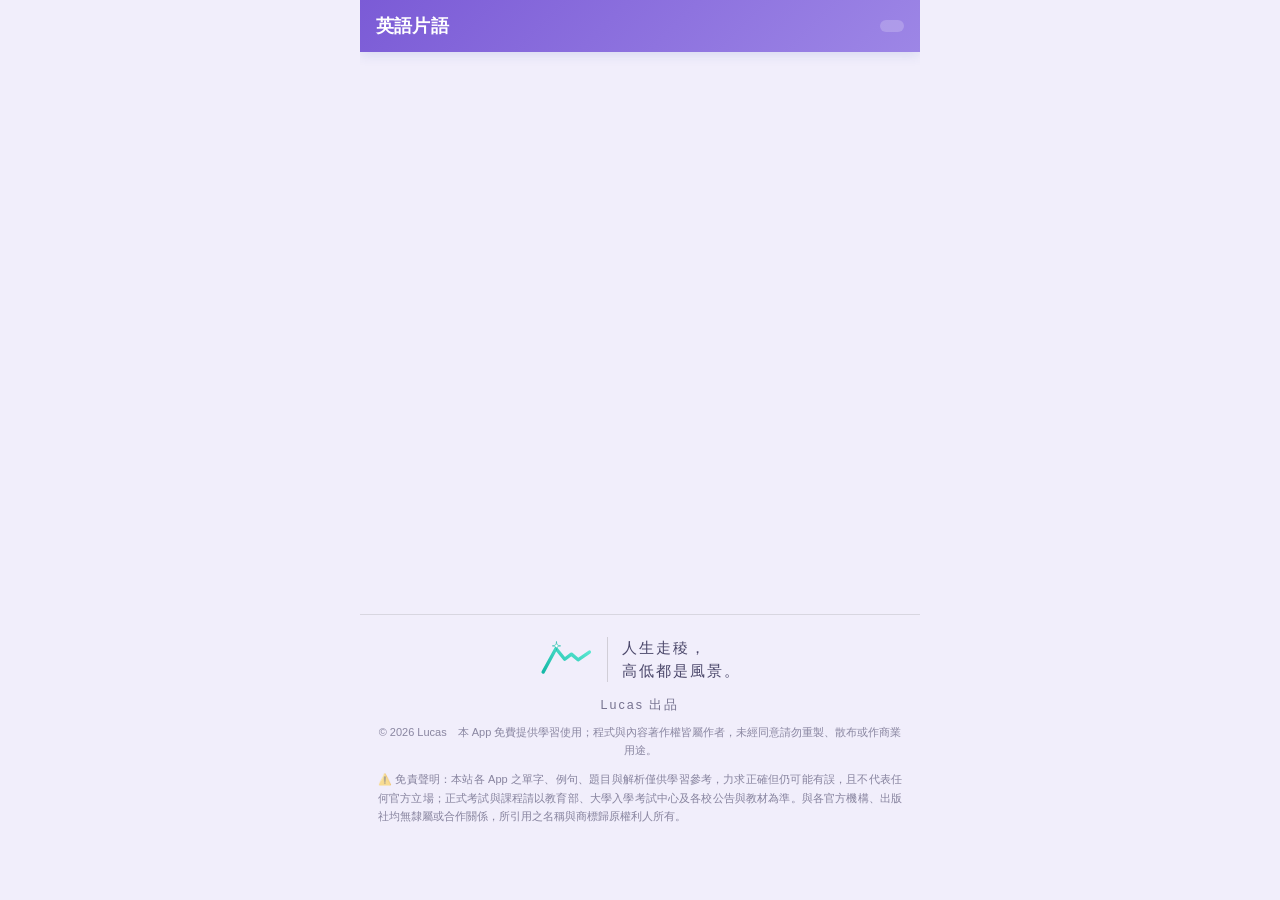
==== app/app.template.html @ 6952dbbd "style: 稜線 logo 重繪為實際版(左高峰+峰頂星芒+右側山稜) Co-Authored-By: Claude Opus 4.8 (1M context) <noreply@anthropic" ====
<!DOCTYPE html>
<html lang="zh-Hant">
<head>
<meta charset="utf-8">
<meta name="viewport" content="width=device-width, initial-scale=1, viewport-fit=cover">
<meta name="theme-color" content="#7b5bd6">
<title>英語片語</title>
<link rel="manifest" href="manifest.json">
<!-- iOS (Safari) 加到主畫面 -->
<meta name="apple-mobile-web-app-capable" content="yes">
<meta name="mobile-web-app-capable" content="yes">
<meta name="apple-mobile-web-app-status-bar-style" content="default">
<meta name="apple-mobile-web-app-title" content="英語片語">
<link rel="apple-touch-icon" href="icon-180.png">
<link rel="icon" type="image/png" sizes="192x192" href="icon-192.png">
<link rel="icon" type="image/png" sizes="512x512" href="icon-512.png">
<style>
:root{--blue:#7b5bd6;--blue2:#a48ee6;--grad:linear-gradient(135deg,#7b5bd6,#9d86e6);--ok:#18a05a;--bad:#e2574c;--warn:#f5a623;--bg:#f1eefb;--card:#fff;--ink:#26224a;--soft:#efeafb;--muted:#6f6a86;--line:#ece8f8;--sh:0 10px 30px rgba(40,64,140,.08),0 2px 6px rgba(40,64,140,.04);--sh2:0 6px 18px rgba(40,64,140,.06),0 1px 2px rgba(40,64,140,.04);--r:22px}
*{box-sizing:border-box;-webkit-tap-highlight-color:transparent}
:focus-visible{outline:3px solid #ffae33;outline-offset:2px;border-radius:8px}
body.big{zoom:1.18}
body{margin:0;font-family:"PingFang TC","Microsoft JhengHei",system-ui,-apple-system,sans-serif;background:var(--bg);color:var(--ink);-webkit-font-smoothing:antialiased}
#app{max-width:560px;margin:0 auto;min-height:100vh;min-height:100dvh;display:flex;flex-direction:column;background:var(--bg);overflow-x:hidden}
.nm,.un,.us,.stem,.opt,.flash .w,.passage,.mt{overflow-wrap:anywhere}
.topbar{display:flex;align-items:center;gap:10px;padding:14px 16px;padding-top:calc(14px + env(safe-area-inset-top));background:var(--grad);color:#fff;position:sticky;top:0;z-index:5;box-shadow:0 2px 12px rgba(60,90,180,.16)}
.topbar h1{font-size:18px;margin:0;flex:1;font-weight:800;letter-spacing:.2px}
.topbar .backbtn{background:rgba(255,255,255,.22);color:#fff;border:0;border-radius:11px;min-width:40px;height:34px;font-size:20px;font-weight:800;cursor:pointer;margin-right:8px}
.topbar .who{font-size:13px;font-weight:600;background:rgba(255,255,255,.2);padding:6px 12px;border-radius:20px;cursor:pointer}
.wrap{flex:1;padding:16px;overflow:auto}
body.hasnav .wrap{padding-bottom:calc(80px + env(safe-area-inset-bottom))}
.botnav{position:fixed;bottom:0;left:50%;transform:translateX(-50%);max-width:560px;width:100%;display:none;background:rgba(255,255,255,.94);backdrop-filter:blur(10px);border-top:1px solid var(--line);z-index:12;box-shadow:0 -4px 18px rgba(60,90,160,.07);padding-bottom:env(safe-area-inset-bottom)}
body.hasnav .botnav{display:flex}
.botnav button{position:relative;flex:1;border:0;background:none;padding:9px 0 10px;color:var(--muted);display:flex;flex-direction:column;align-items:center;gap:3px;cursor:pointer;transition:color .15s}
.botnav button i{font-size:22px;font-style:normal;line-height:1;transition:transform .15s}
.botnav button span{font-size:11px;font-weight:700}
.botnav button.on{color:var(--blue)}
.botnav button.on i{transform:translateY(-1px) scale(1.12)}
.botnav button.on::before{content:"";position:absolute;top:0;width:26px;height:3px;border-radius:0 0 4px 4px;background:var(--grad)}
.ring{width:76px;height:76px;border-radius:50%;background:conic-gradient(var(--rc,var(--blue)) calc(var(--p,0)*3.6deg), #e4ebfa 0);display:flex;align-items:center;justify-content:center;margin:0 auto;box-shadow:inset 0 0 0 1px rgba(0,0,0,.02)}
.ring>span{width:58px;height:58px;background:#fff;border-radius:50%;display:flex;flex-direction:column;align-items:center;justify-content:center;font-size:16px;font-weight:800;color:var(--ink)}
.ring>span small{font-size:9px;font-weight:600;color:var(--muted)}
.skill{background:var(--card);border-radius:var(--r);padding:16px 8px;min-height:158px;display:flex;flex-direction:column;align-items:center;justify-content:center;text-align:center;cursor:pointer;border:1px solid rgba(233,238,251,.7);box-shadow:var(--sh2);transition:transform .14s,box-shadow .14s}
.skill:active{transform:scale(.97)}
.skill .t{font-weight:800;margin-top:11px;font-size:14px}
.skill .s{font-size:11px;color:var(--muted);margin-top:3px}
.mrow{display:flex;align-items:center;gap:13px;padding:14px;background:#fff;border:1px solid var(--line);border-radius:18px;margin:10px 0;cursor:pointer;box-shadow:var(--sh2);transition:transform .12s}
.mrow:active{transform:scale(.99)}
.mrow .mi{width:44px;height:44px;border-radius:13px;display:flex;align-items:center;justify-content:center;font-size:22px;background:var(--soft)}
.mrow .mt{flex:1}.mrow .mt b{font-weight:800}.mrow .mt div{font-size:12px;color:var(--muted);margin-top:2px}
.unitcard{display:flex;align-items:center;gap:11px;padding:12px 14px;background:#fff;border:1px solid var(--line);border-radius:16px;margin:8px 0;cursor:pointer;box-shadow:var(--sh2);transition:transform .12s}
.unitcard:active{transform:scale(.99)}
.unitcard .ub{flex:1;min-width:0}.unitcard .un{font-weight:700;font-size:15px}.unitcard .us{font-size:12px;color:var(--muted);margin-top:3px}
.unitcard .ub .bar{margin:6px 0 0!important;height:7px}
.unitcard .mi{width:38px;height:38px;display:flex;align-items:center;justify-content:center;font-size:21px;flex:0 0 auto}
.unitcard>div:last-child:not(.ub):not(.mi):not(.dot),.mrow>div:last-child:not(.mt):not(.mi),.row>div:last-child:not(.nm){color:#c3cddd;font-size:13px;font-weight:800;flex:0 0 auto}
.dot{width:11px;height:11px;border-radius:50%;flex:0 0 auto;box-shadow:0 0 0 3px rgba(0,0,0,.03)}
.dot.new{background:#cdd6e6}.dot.ing{background:var(--blue)}.dot.done{background:var(--ok)}
.btn{display:block;width:100%;border:0;border-radius:16px;padding:16px;font-size:17px;font-weight:800;cursor:pointer;background:var(--grad);color:#fff;margin:10px 0;box-shadow:0 6px 16px rgba(79,110,247,.28);transition:transform .12s,box-shadow .12s}
.btn:active{transform:translateY(1px) scale(.99);box-shadow:0 3px 10px rgba(79,110,247,.24)}
.btn.sec{background:var(--soft);color:var(--blue);box-shadow:none}
.btn.ghost{background:#fff;color:var(--ink);border:1px solid #dde5f5;box-shadow:none}
.install-btn{display:flex;align-items:center;gap:8px;width:100%;border:0;border-radius:15px;padding:14px 16px;font-size:15px;font-weight:800;cursor:pointer;background:#eafaf1;color:#128049;margin:0 0 12px;box-shadow:var(--sh2)}
.install-btn.sec{background:var(--soft);color:var(--blue)}
.install-tip{background:#fff7e6;border:1px solid #ffe0a3;border-radius:15px;padding:14px;font-size:14px;line-height:1.9;margin:0 0 12px}
.install-tip .install-x{display:inline-block;margin-top:8px;color:var(--blue);font-weight:800;cursor:pointer}
.btn[disabled]{opacity:.5;box-shadow:none}
.grid{display:grid;grid-template-columns:1fr 1fr;gap:12px}
.tile{background:var(--card);border-radius:var(--r);padding:18px;min-height:158px;display:flex;flex-direction:column;align-items:center;justify-content:center;text-align:center;cursor:pointer;border:1px solid rgba(233,238,251,.7);box-shadow:var(--sh2);transition:transform .14s}
.tile:active{transform:scale(.98)}
.tile .ico{font-size:34px}.tile .t{font-weight:800;margin-top:10px}.tile .s{font-size:12px;color:var(--muted);margin-top:4px}
.card{background:var(--card);border-radius:var(--r);padding:17px;margin:12px 0;border:1px solid rgba(233,238,251,.7);box-shadow:var(--sh)}
.h2{font-size:16px;font-weight:800;margin:16px 2px 10px}
.passage{background:var(--soft);border-radius:14px;padding:14px;font-size:15px;line-height:1.8;white-space:pre-wrap;margin-bottom:6px}
.passage .wd{cursor:pointer;border-bottom:1px dotted #a9bbe4}
.passage .wd.got{border-bottom:2px solid #1e8e4e;color:#1e8e4e;font-weight:600}
.passage .wd:active{background:#fff2cc}
.wdhint{font-size:12px;color:var(--muted);margin:0 2px 12px}
.stem{font-size:18px;font-weight:700;line-height:1.6;margin:6px 0 14px}
.opt{display:block;width:100%;text-align:left;background:#fff;border:2px solid #e3e9f6;border-radius:15px;padding:14px;margin:10px 0;font-size:16px;cursor:pointer;box-shadow:var(--sh2);transition:transform .1s,border-color .1s}
.opt:active{transform:scale(.99)}
.opt .lab{display:inline-flex;align-items:center;justify-content:center;width:26px;height:26px;text-align:center;background:var(--soft);color:var(--blue);border-radius:50%;font-weight:800;margin-right:11px;vertical-align:middle}
.opt.ok{border-color:var(--ok);background:#e9faf1}.opt.ok .lab{background:var(--ok);color:#fff}
.opt.bad{border-color:var(--bad);background:#fdeeec}.opt.bad .lab{background:var(--bad);color:#fff}
.opt[disabled]{cursor:default;opacity:.96}
.expl{background:#fff7e6;border:1px solid #ffe0a3;border-radius:15px;padding:13px;margin-top:12px;font-size:14px;line-height:1.6}
.bar{height:9px;background:#e4ebfa;border-radius:9px;overflow:hidden;margin:2px 0 14px}
.bar>i{display:block;height:100%;background:var(--grad);border-radius:9px;transition:width .4s ease}
.row{display:flex;align-items:center;gap:10px;padding:13px;background:#fff;border:1px solid var(--line);border-radius:15px;margin:9px 0;box-shadow:var(--sh2)}
.row .nm{flex:1;font-weight:700}
.pill{font-size:11px;padding:4px 10px;border-radius:20px;background:var(--soft);color:var(--blue);font-weight:700}
.pill.d1{background:#e7f8ee;color:#158048}.pill.d2{background:#fff2df;color:#9a6200}.pill.d3{background:#fdeae7;color:#c73a2b}
.profile{display:flex;align-items:center;gap:14px;padding:16px;background:#fff;border:1px solid var(--line);border-radius:18px;margin:10px 0;cursor:pointer;box-shadow:var(--sh2);transition:transform .12s}
.profile:active{transform:scale(.99)}
.ava{width:48px;height:48px;border-radius:50%;background:var(--soft);display:flex;align-items:center;justify-content:center;font-size:26px;box-shadow:inset 0 0 0 1px rgba(79,110,247,.08)}
.muted{color:var(--muted);font-size:13px}
.center{text-align:center;padding:34px 10px}
.fab{position:fixed;bottom:18px;left:50%;transform:translateX(-50%);max-width:528px;width:calc(100% - 32px)}
input,select{font-size:16px;padding:12px;border:1px solid #dde5f5;border-radius:12px;width:100%;font-family:inherit}
.tag{font-size:12px;color:var(--muted)}
.statbig{font-size:32px;font-weight:800;color:var(--blue);letter-spacing:.5px}
.flash{min-height:230px;display:flex;flex-direction:column;align-items:center;justify-content:center;text-align:center;cursor:pointer;background:linear-gradient(160deg,#fff,#f5f8ff);border:1px solid #dfe7fb;box-shadow:0 10px 26px rgba(40,64,140,.10);padding:24px}
.flash .w{font-size:40px;font-weight:800;letter-spacing:.5px}.flash .p{color:var(--muted);margin-top:8px}.flash .z{font-size:26px;margin-top:16px;color:var(--blue);font-weight:700}
.seg{display:flex;gap:8px;flex-wrap:wrap;margin:6px 0 14px}
.seg button{flex:1;min-width:70px;padding:11px;border-radius:13px;border:1px solid #dde5f5;background:#fff;font-weight:700;cursor:pointer;transition:transform .1s}
.seg button:active{transform:scale(.97)}
.seg button.on{background:var(--grad);color:#fff;border-color:transparent;box-shadow:0 4px 12px rgba(79,110,247,.24)}
.gradeRow{display:flex;gap:10px;margin-top:10px}
.gradeRow button{flex:1;padding:15px;border-radius:15px;border:0;font-weight:800;font-size:15px;color:#fff;cursor:pointer;box-shadow:var(--sh2);transition:transform .1s}
.gradeRow button:active{transform:scale(.97)}
</style>
</head>
<body>
<div id="app">
  <div class="topbar"><button class="backbtn" id="backbtn" onclick="goBack()" aria-label="上一頁" style="display:none">←</button><h1 id="title">英語片語</h1><span class="who" id="who" onclick="go('home')"></span></div>
  <div class="wrap" id="view"></div>
  <div class="botnav" id="botnav">
    <button data-nav="home" onclick="go('home')"><i>🏠</i><span>首頁</span></button>
    <button data-nav="review" onclick="go('review')"><i>📚</i><span>複習</span></button>
    <button data-nav="stats" onclick="go('stats')"><i>📊</i><span>統計</span></button>
    <button data-nav="mine" onclick="go('mine')"><i>👤</i><span>我的</span></button>
  </div>
</div>
<script>
/*__DATA__*/
// ---------- 工具 ----------
const $=(h)=>{const d=document.createElement('div');d.innerHTML=h.trim();return d.firstChild};
const view=document.getElementById('view'), who=document.getElementById('who'), title=document.getElementById('title'), botnav=document.getElementById('botnav');
const today=()=>Math.floor(Date.now()/86400000);
function speak(t){try{if(!window.speechSynthesis)return;const u=new SpeechSynthesisUtterance(t);u.lang='en-US';u.rate=0.9;speechSynthesis.cancel();speechSynthesis.speak(u);}catch(e){}}
function enOf(s){return String(s||'').replace(/[一-鿿　-〿＿_]/g,' ').replace(/\s+/g,' ').trim();}
function hashPin(s){let h=5381;for(let i=0;i<s.length;i++)h=((h*33)^s.charCodeAt(i))>>>0;return 'h'+h.toString(36);}
const esc=(s)=>String(s==null?'':s).replace(/[&<>"']/g,c=>({'&':'&amp;','<':'&lt;','>':'&gt;','"':'&quot;',"'":'&#39;'}[c]));
const byId={}; DATA.questions.forEach(q=>byId[q.id]=q); DATA.vocab.forEach(v=>byId[v.id]=v);
const passById={}; DATA.passages.forEach(p=>passById[p.passageId]=p);
const vByWord={}; DATA.vocab.forEach(v=>{vByWord[v.word.toLowerCase()]=v;});
const NOTES=DATA.notes||{};
function toast(msg){const t=document.createElement('div');t.style.cssText='position:fixed;bottom:82px;left:50%;transform:translateX(-50%);background:#23304d;color:#fff;padding:11px 18px;border-radius:22px;z-index:30;font-size:14px;max-width:88%;text-align:center;box-shadow:0 4px 16px rgba(0,0,0,.25)';t.textContent=msg;document.body.appendChild(t);setTimeout(()=>t.remove(),1700);}
const STOPW=new Set('the and are was were you your yours his her hers its our their they them these those this that there here what which who whom how when where why not but for nor yet with from into out off over about after before all any some more most very too also then than have has had will would can could may might shall should must does did being been because while into upon each other'.split(' '));
function tapWords(t){const mv=P().myVocab||{};return esc(t).replace(/[A-Za-z]{3,}/g,w=>`<span class="wd${mv[w.toLowerCase()]?' got':''}">${w}</span>`);}
function collectWord(w){const orig=w;w=w.toLowerCase();if(STOPW.has(w)){toast('「'+w+'」是常用字，不用特別背');return}const v0=vByWord[w]||vByWord[w.replace(/s$/,'')]||vByWord[w.replace(/es$/,'')];if(!v0&&/^[A-Z][a-z]/.test(orig)){toast('「'+orig+'」看起來像名字或專有名詞，先略過');return}const d=P();d.myVocab=d.myVocab||{};if(d.myVocab[w]){toast('「'+w+'」已在我的片語');return}const v=v0;d.myVocab[w]={word:v?v.word:w,zh:v?v.zh:'(查字典)'};savP(d);toast('⭐ 已加入我的片語：'+w+(v?'　'+v.zh:''));}
function myVocabList(){const mv=P().myVocab||{};return Object.keys(mv).map(k=>{const m=mv[k],id='MY-'+k;const o=byId[id]||{id,type:'vocab',word:m.word,zh:m.zh,pos:'',example:'',exampleZh:'',unit:'我的片語',difficulty:1,difficultyScore:0.3};o.zh=m.zh;byId[id]=o;return o;});}
function removeMyWord(w){const d=P();if(d.myVocab)delete d.myVocab[w.toLowerCase()];savP(d);toast('已移除 '+w);startVocab('__MY__');}
function editMyWord(w){const cur=(P().myVocab||{})[w.toLowerCase()];const zh=prompt('「'+w+'」的中文意思？',cur&&cur.zh!=='(查字典)'?cur.zh:'');if(zh==null)return;const d=P();d.myVocab=d.myVocab||{};d.myVocab[w.toLowerCase()]={word:w,zh:(zh.trim()||'(查字典)')};savP(d);startVocab('__MY__');}
const READING_INTRO='閱讀小技巧：先看題目問什麼，再回文章找答案，不用每個字都懂！';
const READING_TIPS={
 '書信':'先看開頭稱呼(Dear…)和結尾(Best/Love)判斷誰寫給誰；信的「目的」常在開頭或結尾。',
 '海報通知':'先抓 5W：活動名稱、時間(Time)、地點(Place)、對象、費用；題目常問時間地點或誰適合。',
 '對話':'注意「誰」在說、彼此關係與語氣；答案常藏在某一句回應裡。',
 '圖表':'先看標題與欄位/座標，弄懂圖在比什麼；題目多問最高/最低或比較。',
 '文章':'先看第一句和最後一句抓主旨；生字用上下文猜，再回對應段落找答案。',
};
let teacherUnlocked=false;
const AVATARS=['🦊','🐯','🐼','🐶','🐱','🐵','🦁','🐰','🐸','🐧','🦄','🐨'];

// ---------- 身分/儲存 ----------
const LS=localStorage;
function profiles(){try{return JSON.parse(LS.getItem('engph.profiles')||'[]')}catch{return[]}}
function saveProfiles(p){LS.setItem('engph.profiles',JSON.stringify(p))}
function curId(){return LS.getItem('engph.current')}
function setCur(id){LS.setItem('engph.current',id)}
function curProfile(){return profiles().find(p=>p.id===curId())}
function prog(id){try{return JSON.parse(LS.getItem('engph.prog.'+id)||'{}')}catch{return{}}}
function saveProg(id,d){LS.setItem('engph.prog.'+id,JSON.stringify(d))}
function P(){const id=curId();const d=prog(id);d.srs=d.srs||{};d.wrong=d.wrong||[];d.log=d.log||[];return d}
function savP(d){const id=curId();if(!id)return;saveProg(id,d)}

// ---------- SRS (SM-2 lite) ----------
function sched(card,grade){ // grade: 'again'|'good'|'easy'
  card.ease=card.ease||2.4; card.reps=card.reps||0; card.lapses=card.lapses||0;
  if(grade==='again'){card.lapses++;card.reps=0;card.ease=Math.max(1.3,card.ease-0.2);card.interval=0;}
  else{ if(card.reps===0)card.interval=(grade==='easy'?2:1);
        else if(card.reps===1)card.interval=(grade==='easy'?5:3);
        else card.interval=Math.round(card.interval*card.ease*(grade==='easy'?1.25:1));
        card.reps++; if(grade==='easy')card.ease+=0.1; }
  card.due=today()+card.interval; card.last=today(); return card;
}

// ---------- 導覽 ----------
let session=null;
function saveSession(){const d=P();d.session=session?{type:session.type,opt:session.opt,ids:session.queue.map(q=>q.id),i:session.i,right:session.right,wrongMode:!!session.wrongMode}:null;savP(d);}
function clearSession(){const d=P();d.session=null;savP(d);session=null;}
function resumeSession(){const s=P().session;if(!s||!s.ids){return go('home')}session={type:s.type,opt:s.opt,queue:s.ids.map(id=>byId[id]).filter(Boolean),i:s.i,right:s.right,wrongMode:s.wrongMode};go('quiz');}
let navStack=[], curNav={s:null,arg:undefined};
function go(s,arg){ if(curNav.s && curNav.s!==s){navStack.push(curNav); if(navStack.length>40)navStack.shift();} curNav={s,arg}; render(s,arg); window.scrollTo(0,0); }
function goBack(){ const prev=navStack.pop(); if(prev){curNav=prev;render(prev.s,prev.arg);} else {curNav={s:'home'};render('home');} window.scrollTo(0,0); }
function scConsent(){
  who.style.display='none'; const bb=document.getElementById('backbtn'); if(bb)bb.style.display='none'; title.textContent='使用前說明';
  view.innerHTML=`<div class="card" style="line-height:1.9;font-size:15px"><div class="h2">📖 歡迎使用英語片語</div>本 App 的片語、例句、克漏字與解析皆為 <b>AI 全新原創</b>，收錄國中會考～高中學測高頻片語，非任何出版社教材，可自由使用。<br><br>先用「片語卡」翻卡認識，再用「片語測驗」克漏字驗收，答錯自動進錯題本。內容僅供學習參考。<br><br>學習進度只存在<b>這台裝置的瀏覽器</b>，不會上傳任何資料。</div>`;
  const b=$('<button class="btn">我了解，開始使用 ▶</button>'); b.onclick=()=>{LS.setItem('engph.consent','1');go('profiles')}; view.appendChild(b);
}
function render(s,arg){
  if(!LS.getItem('engph.consent') && !profiles().length && s!=='consent') return scConsent();
  who.style.display = (s==='profiles')?'none':'inline-block';
  const bb=document.getElementById('backbtn'); if(bb)bb.style.display=(navStack.length && !['profiles','consent','home','newprofile','review','mine'].includes(s))?'inline-block':'none';
  const navTab={home:'home',review:'review',units:'review',vocabsub:'review',stats:'stats',mine:'mine',wrong:'mine'}[s];
  document.body.classList.toggle('hasnav',!!navTab);
  if(navTab)[...botnav.children].forEach(b=>b.classList.toggle('on',b.dataset.nav===navTab));
  const c=curProfile(); who.textContent=c?(c.emoji+' '+c.name):'';
  if(!curId() && s!=='profiles' && s!=='newprofile' && s!=='teacher') return render('profiles');
  if(curId() && !curProfile() && s!=='profiles' && s!=='newprofile' && s!=='teacher'){ LS.removeItem('engph.current'); return render('profiles'); }  // 壞身分自我修復
  if(curId())myVocabList();  // 註冊「我的片語」到 byId，錯題本/排程才找得到
  ({profiles:scProfiles,newprofile:scNewProfile,home:scHome,review:scReview,mine:scMine,units:scUnits,vocabsub:scVocabSub,lesson:scLesson,quiz:scQuiz,wrong:scWrong,stats:scStats,teacher:scTeacher,settings:scSettings}[s]||scHome)(arg);
  a11y();
}
function a11y(){view.querySelectorAll('[onclick]').forEach(el=>{if(el.tagName==='BUTTON'||el.dataset.a11y)return;el.dataset.a11y='1';el.setAttribute('tabindex','0');el.setAttribute('role','button');el.addEventListener('keydown',e=>{if(e.key==='Enter'||e.key===' '){e.preventDefault();el.click();}});});}

// ---------- 身分選擇 ----------
function scProfiles(){
  title.textContent='選擇身分';
  const ps=profiles();
  let h='<div class="h2">是誰要練習呢？</div>';
  ps.forEach(p=>{h+=`<div class="profile" onclick="enter('${p.id}')"><div class="ava">${p.emoji}</div><div style="flex:1"><div style="font-weight:800;font-size:17px">${esc(p.name)}</div><div class="muted">點我開始</div></div><div>▶</div></div>`});
  if(!ps.length)h+='<div class="center muted">還沒有人，先新增一個身分吧！</div>';
  view.innerHTML=h;
  view.appendChild($(`<button class="btn" onclick="go('newprofile')">➕ 新增身分</button>`));
  view.appendChild($(`<button class="btn ghost" onclick="go('teacher')">👩‍🏫 老師/家長模式</button>`));
}
function createProfile(name,emoji){
  name=(name||'').trim(); if(!name){alert('請輸入名字');return}
  if(name.length>12)name=name.slice(0,12);
  const ps=profiles();
  if(ps.some(p=>p.name===name)){let k=2;while(ps.some(p=>p.name===name+'('+k+')'))k++;name=name+'('+k+')'}
  const id='p_'+Math.random().toString(36).slice(2,8);
  ps.push({id,name,emoji:emoji||AVATARS[ps.length%AVATARS.length],created:today()}); saveProfiles(ps); enter(id);
}
function addProfile(){let name=prompt('輸入名字');if(name==null)return;createProfile(name);}  // 程式/相容用
function scNewProfile(){
  title.textContent='新增身分';
  view.innerHTML='<div class="h2">取個名字吧</div>';
  const inp=$('<input maxlength="12" placeholder="你的名字（最多12字）" style="font-size:19px;margin-bottom:14px">');
  view.appendChild(inp);
  view.appendChild($('<div class="muted" style="margin-bottom:6px">選一個圖案</div>'));
  const er=$('<div class="seg" style="flex-wrap:wrap"></div>'); let chosen=AVATARS[profiles().length%AVATARS.length];
  AVATARS.forEach(e=>{const b=$(`<button style="font-size:22px;flex:0 0 auto;min-width:48px${e===chosen?';' :''}">${e}</button>`);if(e===chosen)b.classList.add('on');b.onclick=()=>{chosen=e;[...er.children].forEach(x=>x.classList.remove('on'));b.classList.add('on')};er.appendChild(b)});
  view.appendChild(er);
  const ok=$('<button class="btn">建立並開始 ▶</button>'); ok.onclick=()=>createProfile(inp.value,chosen); view.appendChild(ok);
  view.appendChild($('<button class="btn ghost" onclick="go(\'profiles\')">取消</button>'));
  setTimeout(()=>{try{inp.focus()}catch(e){}},50);
}
function enter(id){session=null;setCur(id);go('home')}

// ---------- 首頁 ----------
function dueCount(type){const d=P();let n=0;pool(type).forEach(q=>{const s=d.srs[q.id];if(s&&s.due<=today())n++});return n}
function myDueCount(){const d=P();return Object.keys(d.myVocab||{}).filter(k=>{const s=d.srs['MY-'+k];return !s||s.due<=today()}).length}
function readable(q){ if(q.flags&&q.flags.answerCheck==='review')return false; /*待校答案不出給學生*/ return q.type!=='reading' || (passById[q.passageId]&&passById[q.passageId].hasText); }
function skillProgress(type){const d=P();let tot=0,learned=0,mastered=0;const items=type==='vocab'?DATA.vocab:DATA.questions.filter(q=>q.type===type&&readable(q));items.forEach(q=>{tot++;const s=d.srs[q.id];if(s){learned++;if(s.interval>=3)mastered++;}});return {tot,learned,mastered,pct:tot?Math.round(mastered/tot*100):0,lpct:tot?Math.round(learned/tot*100):0};}
function ring(pct,color){return `<div class="ring" style="--p:${pct};--rc:${color||'var(--blue)'}"><span><b>${pct}%</b><small>熟練</small></span></div>`;}
function pool(type){ if(type==='vocab')return DATA.vocab; return DATA.questions.filter(q=>q.type===type&&readable(q)); }
function streakOf(d){const days=new Set((d.log||[]).map(l=>Math.floor(l.ts/86400000)));let day=today();if(!days.has(day))day--;let s=0;while(days.has(day)){s++;day--;}return s;}
function scHome(){
  title.textContent='英語片語';
  const d=P(), c=curProfile();
  const myDue=myDueCount();
  const totDue=dueCount('grammar')+dueCount('reading')+dueCount('vocab')+myDue;
  const streak=streakOf(d), todayActive=(d.log||[]).some(l=>Math.floor(l.ts/86400000)===today());
  const gp=skillProgress('grammar'),rp=skillProgress('reading'),vp=skillProgress('vocab');
  let h=`<div style="display:flex;align-items:center;gap:12px;margin:2px 2px 14px"><div class="ava">${c.emoji}</div><div><div style="font-weight:800;font-size:18px">哈囉，${esc(c.name)}！</div><div class="muted">🔥 連續學習 ${streak} 天${todayActive?'　今天已練習 👍':'　今天還沒開始喔'}</div></div></div>`;
  h+='<div id="installBar"></div>';
  const ss=d.session;
  if(ss&&ss.ids&&ss.i<ss.ids.length){const rem=ss.ids.length-ss.i;const nm={grammar:'片語測驗',reading:'閱讀',vocab:'片語',mix:'錯題複習'}[ss.type]||'複習';
    h+=`<div class="card" style="background:var(--grad);color:#fff;position:relative;box-shadow:0 8px 20px rgba(79,110,247,.28)"><div style="cursor:pointer" onclick="resumeSession()"><div style="font-weight:800;font-size:18px">▶ 繼續上次複習</div><div style="opacity:.92;margin-top:3px">${nm}　還剩 ${rem} 題</div></div><button onclick="clearSession();go('home')" aria-label="開新的" style="position:absolute;top:8px;right:10px;background:rgba(255,255,255,.28);color:#fff;border:0;border-radius:8px;width:30px;height:28px;font-size:15px;cursor:pointer">✕</button></div>`;}
  else h+=`<div class="card" style="text-align:center"><div class="tag">今天要複習</div><div class="statbig">${totDue} 題</div><button class="btn" style="margin:10px 0 0" onclick="go('review')">${totDue>0?'▶ 開始今日複習':'選個主題開始 ▶'}</button></div>`;
  h+='<div class="h2" style="margin-top:22px">學習進度</div><div class="grid" style="grid-template-columns:1fr 1fr">';
  h+=`<div class="skill" style="background:#eef2ff" onclick="go('units','grammar')">${ring(gp.pct,'#4f6ef7')}<div class="t" style="color:#3a5bd0">📘 片語測驗</div><div class="s">已學 ${gp.learned}/${gp.tot}</div></div>`;
  h+=`<div class="skill" style="background:#fff5e9" onclick="go('units','vocab')">${ring(vp.pct,'#e67e22')}<div class="t" style="color:#c26510">🃏 片語卡</div><div class="s">已學 ${vp.learned}/${vp.tot}</div></div>`;
  h+='</div>';
  h+='<div class="h2" style="margin-top:22px">複習工具</div><div class="grid">';
  const dw=dueWrong().length;
  h+=`<div class="tile" style="background:#fdeeec" onclick="go('wrong')"><div class="ico">❌</div><div class="t">錯題本</div><div class="s">${d.wrong.length} 題${dw?` · 待複習 ${dw}`:''}</div></div>`;
  h+=`<div class="tile" style="background:#fff5e9" onclick="go('units','vocab')"><div class="ico">🃏</div><div class="t">片語卡</div><div class="s">已學 ${vp.learned}/${vp.tot}</div></div>`;
  h+='</div>';
  view.innerHTML=h;
  renderInstallBar();
  if(!(d.log||[]).length){const nb=$('<button class="btn" style="background:#1e8e4e">🌱 新手起步：先用「片語卡」認識片語 ▶</button>');nb.onclick=()=>{go('units','vocab');};view.appendChild(nb);}
}
function scReview(){
  title.textContent='選擇複習'; const d=P();
  view.innerHTML='<div class="muted" style="margin-bottom:8px">選一項開始複習，題目會由簡單到難</div>';
  if(!(d.log||[]).length){const nb=$('<button class="btn" style="background:#1e8e4e;margin-bottom:12px">🌱 新手起步：先用「片語卡」認識片語 ▶</button>');nb.onclick=()=>{go('units','vocab');};view.appendChild(nb);}
  [['vocab','🃏','片語卡','#e67e22'],['grammar','📝','片語測驗','#4f7cff']].forEach(([t,ic,nm,col])=>{
    const p=skillProgress(t);
    view.appendChild($(`<div class="unitcard" onclick="go('units','${t}')"><div class="mi" style="background:transparent;font-size:26px">${ic}</div><div class="ub"><div class="un">${nm}</div><div class="us">已學 ${p.learned}/${p.tot}・熟練 ${p.pct}%</div><div class="bar" style="margin-top:7px"><i style="width:${p.pct}%;background:${col}"></i></div></div><div>▶</div></div>`));});
  view.appendChild($(`<div class="unitcard" onclick="go('wrong')"><div class="mi">❌</div><div class="ub"><div class="un">錯題本</div><div class="us">${d.wrong.length} 題待複習</div></div><div>▶</div></div>`));
  const my=Object.keys(d.myVocab||{}).length, myDue=myDueCount();
  if(my)view.appendChild($(`<div class="unitcard" onclick="startVocab('__MY__')"><div class="mi">⭐</div><div class="ub"><div class="un">我的片語</div><div class="us">${my} 字（閱讀收藏）${myDue?`・<b style="color:var(--blue)">待複習 ${myDue}</b>`:'・今日已複習完'}</div></div><div>▶</div></div>`));
}
function scMine(){
  title.textContent='我的'; const d=P(), c=curProfile(), s=statsOf(curId());
  view.innerHTML=`<div class="card" style="display:flex;align-items:center;gap:14px"><div class="ava" style="width:54px;height:54px;font-size:30px">${c.emoji}</div><div><div style="font-weight:800;font-size:18px">${esc(c.name)}</div><div class="muted">🔥 連續 ${streakOf(d)} 天・學過 ${s.learned} 題</div></div></div>`;
  const items=[['❌','錯題本',d.wrong.length+' 題',()=>go('wrong')],['⭐','我的片語',Object.keys(d.myVocab||{}).length+' 字',()=>startVocab('__MY__')],['📊','學習統計','',()=>go('stats')],['🔄','切換身分','',()=>go('profiles')],['⚙️','設定','',()=>go('settings')],['👩‍🏫','老師 / 家長模式','',()=>go('teacher')]];
  items.forEach(([ic,t,sub,fn])=>{const r=$(`<div class="mrow"><div class="mi">${ic}</div><div class="mt"><b>${t}</b>${sub?'<div>'+sub+'</div>':''}</div><div>▶</div></div>`);r.onclick=fn;view.appendChild(r);});
}
function tile(ico,t,type){const due=dueCount(type);return `<div class="tile" onclick="go('units','${type}')"><div class="ico">${ico}</div><div class="t">${t}</div><div class="s">${pool(type).length} 題${due?` · 待複習 ${due}`:''}</div></div>`}

// ---------- 單元選擇 ----------
let readingFilter={diff:'',genre:''}, gDiff='';
const DIFF_SEG=[['','全部'],['1','基礎'],['2','中等'],['3','挑戰']];
function scUnits(type){
  const names={grammar:'片語測驗',reading:'閱讀',vocab:'片語'};
  title.textContent=names[type]+' · 選單元';
  if(type==='grammar')return unitsGrammar();
  if(type==='reading')return unitsReading();
  return unitsVocab();
}
function countBy(type,pred){return pool(type).filter(pred).length}
function unitsGrammar(){
  const groups={};
  DATA.taxonomy.grammarTopics.forEach(t=>{(groups[t.group]=groups[t.group]||[]).push(t)});
  const dm=q=>!gDiff||q.difficulty==gDiff;
  const srs=P().srs||{}, rd=P().readLessons||{}, stat={};
  DATA.questions.forEach(q=>{if(q.type!=='grammar'||!readable(q)||!dm(q))return;const u=q.unit;stat[u]=stat[u]||{t:0,l:0,m:0};stat[u].t++;const s=srs[q.id];if(s){stat[u].l++;if(s.interval>=3)stat[u].m++;}});
  let T=0,L=0,M=0;Object.values(stat).forEach(o=>{T+=o.t;L+=o.l;M+=o.m;});
  view.innerHTML='';
  const seg=$('<div class="seg"></div>');
  DIFF_SEG.forEach(([v,t])=>{const b=$(`<button class="${gDiff===v?'on':''}">${t}</button>`);b.onclick=()=>{gDiff=v;unitsGrammar()};seg.appendChild(b)});
  view.appendChild(seg);
  view.appendChild($(`<div class="card"><div style="display:flex;justify-content:space-between;font-size:13px;margin-bottom:7px"><span style="font-weight:700">整體進度</span><span class="muted">已學 ${L}/${T}・熟練 ${M}</span></div><div class="bar"><i style="width:${T?Math.round(M/T*100):0}%"></i></div></div>`));
  const mk=t=>{const o=stat[t.label];if(!o||!o.t)return'';const pct=Math.round(o.m/o.t*100);const st=o.l===0?'new':(o.m>=o.t?'done':'ing'),stxt=o.l===0?'未學':(o.m>=o.t?'已熟練 ✓':'學習中');
    return `<div class="unitcard" onclick="go('lesson','${t.key}')"><div class="dot ${st}"></div><div class="ub"><div class="un">${t.label} ${NOTES[t.key]?'📖':''}</div><div class="us">${stxt}・已學 ${o.l}/${o.t}</div><div class="bar" style="margin-top:6px"><i style="width:${pct}%"></i></div></div><div>▶</div></div>`;};
  let h='';
  for(const g in groups){let sec=groups[g].map(mk).join('');if(sec)h+=`<div class="h2">${g}</div>`+sec;}
  view.appendChild($('<div>'+(h||'<div class="center muted">這個難度沒有題目</div>')+'</div>'));
}
function scLesson(key){
  const tp=DATA.taxonomy.grammarTopics.find(t=>t.key===key);
  if(!tp)return go('units','grammar');
  const label=tp.label, note=NOTES[key];
  const n=countBy('grammar',q=>q.unit===label&&readable(q)&&(!gDiff||q.difficulty==gDiff));
  title.textContent=label+' · 講義';
  let h='';
  if(note){
    h+=`<div class="card"><div class="h2">📖 ${esc(note.title)}</div><div class="muted" style="line-height:1.7">${esc(note.summary)}</div><div class="tag" style="margin-top:8px">講義由 AI 整理，僅供複習參考</div></div>`;
    (note.sections||[]).forEach(s=>{
      let b=`<div class="card"><div style="font-weight:800;color:var(--blue);margin-bottom:6px">${esc(s.h)}</div><div style="line-height:1.7">${esc(s.body)}</div>`;
      (s.examples||[]).forEach(e=>b+=`<div style="background:var(--soft);border-radius:10px;padding:8px 11px;margin-top:8px;font-size:14px">${esc(e)}</div>`);
      h+=b+`</div>`;
    });
    if(note.mistakes&&note.mistakes.length)h+=`<div class="card" style="background:#fdecea;border-color:#f5c6cb"><div style="font-weight:800;color:#d6453a;margin-bottom:6px">⚠️ 常見錯誤</div>${note.mistakes.map(x=>`<div style="margin:5px 0;line-height:1.6">• ${esc(x)}</div>`).join('')}</div>`;
    if(note.tip)h+=`<div class="card" style="background:#fff7e6;border-color:#ffe0a3;line-height:1.6"><b>💡 小撇步：</b>${esc(note.tip)}</div>`;
  } else h+='<div class="center muted">這個主題還沒有講義，可直接測驗。</div>';
  view.innerHTML=h;
  view.appendChild($(`<button class="btn" onclick="lessonDone('${key}','${label}')">✏️ 看完了，開始測驗 (${n} 題) ▶</button>`));
  view.appendChild($(`<button class="btn ghost" onclick="go('units','grammar')">← 回主題列表</button>`));
}
function lessonDone(key,label){const d=P();d.readLessons=d.readLessons||{};d.readLessons[key]=1;savP(d);start('grammar',{unit:label});}
function unitsReading(){
  const rp=skillProgress('reading');
  let h=`<div class="card"><div style="display:flex;justify-content:space-between;font-size:13px;margin-bottom:7px"><span style="font-weight:700">閱讀整體進度</span><span class="muted">已學 ${rp.learned}/${rp.tot}・熟練 ${rp.pct}%</span></div><div class="bar"><i style="width:${rp.pct}%;background:#27ae60"></i></div></div><div class="h2">選難度</div><div class="seg" id="segL"></div><div class="h2">選文體</div><div class="seg" id="segG"></div>`;
  view.innerHTML=h;
  const segL=document.getElementById('segL'),segG=document.getElementById('segG');
  const lv=[['','不限難度'],['1','基礎'],['2','中等'],['3','挑戰']];
  lv.forEach(([v,t])=>{const b=$(`<button class="${readingFilter.diff===v?'on':''}">${t}</button>`);b.onclick=()=>{readingFilter.diff=v;unitsReading()};segL.appendChild(b)});
  const gens=['',...DATA.taxonomy.readingGenres];
  gens.forEach(v=>{const t=v||'不限文體';const b=$(`<button class="${readingFilter.genre===v?'on':''}">${t}</button>`);b.onclick=()=>{readingFilter.genre=v;unitsReading()};segG.appendChild(b)});
  const tip=readingFilter.genre&&READING_TIPS[readingFilter.genre]?READING_TIPS[readingFilter.genre]:READING_INTRO;
  view.appendChild($(`<div class="expl" style="margin-bottom:6px">📖 ${tip}</div>`));
  const n=readingPool().length;
  view.appendChild($(`<div class="card center"><div class="statbig">${n}</div><div class="muted">符合的題目</div></div>`));
  const b=$(`<button class="btn" ${n?'':'disabled style=opacity:.5'} onclick="start('reading',{})">開始複習 ▶</button>`);view.appendChild(b);
}
function readingPool(){return DATA.questions.filter(q=>q.type==='reading'&&readable(q)&&(!readingFilter.diff||String(q.difficulty)===readingFilter.diff)&&(!readingFilter.genre||q.genre===readingFilter.genre))}
const VTHEME_ORDER=['日常生活','家庭與稱謂','學校與學習','食物與飲食','動物','自然與環境','天氣與季節','身體與健康','情緒與感受','個性與外表','交通與旅行','運動與休閒','職業與工作','購物與金錢','時間與日期','地點與方位','科技與媒體','節慶與文化','動作與狀態','其他常用'];
const VCHUNK=40, VSUBMIN=45;  // 主題超過 VSUBMIN 字就再切成每組約 VCHUNK 字
function themeWords(t){return DATA.vocab.filter(v=>v.unit===t).slice().sort((a,b)=>String(a.word).toLowerCase().localeCompare(String(b.word).toLowerCase()));}
function themeChunks(t){const ws=themeWords(t),out=[];for(let i=0;i<ws.length;i+=VCHUNK)out.push(ws.slice(i,i+VCHUNK));return out;}
function chunkStat(ws,srs){let l=0,m=0;ws.forEach(v=>{const s=srs[v.id];if(s){l++;if(s.interval>=3)m++;}});return{t:ws.length,l,m,pct:ws.length?Math.round(m/ws.length*100):0,st:l===0?'new':(m>=ws.length?'done':'ing')};}
function scVocabSub(theme){
  title.textContent='片語 · '+theme;
  const chunks=themeChunks(theme), d=P(), srs=d.srs||{};
  const all=DATA.vocab.filter(v=>v.unit===theme), tot=chunkStat(all,srs);
  let h=`<div class="card"><div style="display:flex;justify-content:space-between;font-size:13px;margin-bottom:7px"><span style="font-weight:700">${esc(theme)}　整體進度</span><span class="muted">已學 ${tot.l}/${tot.t}・熟練 ${tot.pct}%</span></div><div class="bar" style="margin-bottom:0"><i style="width:${tot.pct}%;background:#e67e22"></i></div></div><div class="h2">分成 ${chunks.length} 組，每組約 ${VCHUNK} 字，一組一組背比較好記 👍</div>`;
  view.innerHTML=h;
  const box=$('<div></div>');
  chunks.forEach((ws,i)=>{const o=chunkStat(ws,srs);const stxt=o.st==='new'?'未學':(o.st==='done'?'已熟練 ✓':`學習中 ${o.l}/${o.t}`);
    box.appendChild($(`<div class="unitcard" onclick="startVocab('${esc(theme).replace(/'/g,'')}','',${i})"><div class="dot ${o.st}"></div><div class="ub"><div class="un">第 ${i+1} 組 · ${esc(ws[0].word)}–${esc(ws[ws.length-1].word)}</div><div class="us">${stxt}</div><div class="bar" style="margin-top:6px"><i style="width:${o.pct}%;background:#e67e22"></i></div></div><span class="pill">${o.t}</span></div>`));});
  view.appendChild(box);
}
function unitsVocab(){
  const byT={}; DATA.vocab.forEach(v=>{(byT[v.unit]=byT[v.unit]||[]).push(v)});
  const themes=VTHEME_ORDER.filter(t=>byT[t]); Object.keys(byT).forEach(t=>{if(!themes.includes(t))themes.push(t)});
  const vp=skillProgress('vocab');
  view.innerHTML=`<div class="card"><div style="display:flex;justify-content:space-between;font-size:13px;margin-bottom:7px"><span style="font-weight:700">片語整體進度</span><span class="muted">已學 ${vp.learned}/${vp.tot}・熟練 ${vp.pct}%</span></div><div class="bar"><i style="width:${vp.pct}%;background:#e67e22"></i></div></div><div class="muted" style="margin:8px 2px">選一個主題，先看片語表再開始背誦（🔊 可發音）</div>`;
  const box=$('<div></div>');
  const dd=P(), srs=dd.srs||{};
  const my=Object.keys(dd.myVocab||{}).length, myDue=myDueCount();
  box.appendChild($(`<div class="unitcard" style="background:#fff7e6;border-color:#ffe0a3${my?'':';opacity:.75'}" onclick="startVocab('__MY__')"><div class="mi" style="background:transparent">⭐</div><div class="ub"><div class="un">我的片語</div><div class="us">${my?`閱讀收藏的字${myDue?`・待複習 ${myDue}`:''}`:'閱讀時點文章裡的片語就會收藏到這裡'}</div></div><span class="pill d2">${my}</span></div>`));
  themes.forEach(t=>{const o=chunkStat(byT[t],srs);const big=byT[t].length>VSUBMIN;const st=o.st;
    const sub=big?`分 ${Math.ceil(byT[t].length/VCHUNK)} 組・已學 ${o.l}/${o.t}`:(o.l?`已學 ${o.l}/${o.t}`:'還沒開始');
    const tgt=big?`go('vocabsub','${esc(t).replace(/'/g,'')}')`:`startVocab('${esc(t).replace(/'/g,'')}')`;
    box.appendChild($(`<div class="unitcard" onclick="${tgt}"><div class="dot ${st}"></div><div class="ub"><div class="un">${esc(t)}</div><div class="us">${sub}</div><div class="bar" style="margin-top:6px"><i style="width:${o.pct}%;background:#e67e22"></i></div></div><span class="pill">${byT[t].length}</span><div>▶</div></div>`))});
  view.appendChild(box);
}
function startVocab(topic,level,sub){
  const hasSub=(sub!==undefined&&sub!==''&&sub!==null);
  const list=topic==='__MY__'?myVocabList():(hasSub?(themeChunks(topic)[+sub]||[]):DATA.vocab.filter(v=>(!topic||v.unit===topic)&&(!level||v.level===level)));
  title.textContent='片語表 · '+(topic==='__MY__'?'⭐我的片語':(topic||'')+(hasSub?` 第${+sub+1}組`:''));
  if(topic==='__MY__'&&!list.length){view.innerHTML='<div class="center"><div style="font-size:44px">⭐</div><div class="h2">還沒有收藏片語</div><div class="muted">閱讀時點文章裡的片語就會收進來</div></div>';view.appendChild(back());return;}
  view.innerHTML='';
  view.appendChild($(`<div class="muted" style="margin-bottom:8px">先看過這 ${list.length} 個片語，再開始背誦測驗</div>`));
  const begin=$(`<button class="btn">開始背誦 (${list.length}) ▶</button>`); begin.onclick=()=>start('vocab',{topic:topic||'',level:level||'',sub:hasSub?+sub:''});
  view.appendChild(begin);
  const box=$('<div class="card" style="padding:6px 0"></div>'); const isMy=topic==='__MY__';
  list.slice(0,300).forEach(v=>{
    const row=$(`<div class="row" style="margin:0;border:0;border-bottom:1px solid #eef2fb;border-radius:0;padding:9px 14px"></div>`);
    row.innerHTML=`<div class="nm" style="font-weight:600">${esc(v.word)} <span class="muted" style="font-weight:400">${esc(v.pos)}</span></div><div style="flex:1;text-align:right;margin-right:6px">${esc(v.zh)}</div>`;
    if(isMy){
      if(v.zh==='(查字典)'){const eb=$('<button class="pill" style="cursor:pointer;border:0">✏️中文</button>');eb.onclick=()=>editMyWord(v.word);row.appendChild(eb);}
      const rb=$('<button class="pill d3" style="cursor:pointer;border:0;margin-left:5px">✕</button>');rb.onclick=()=>removeMyWord(v.word);row.appendChild(rb);
    }
    box.appendChild(row);});
  view.appendChild(box);
  const backTgt=hasSub?`go('vocabsub','${esc(topic).replace(/'/g,'')}')`:`go('units','vocab')`;
  view.appendChild($(`<button class="btn ghost" onclick="${backTgt}">← 回上頁</button>`));
}
function back(){return $(`<button class="btn ghost" onclick="go('home')">← 回首頁</button>`)}

// ---------- 出題：選單元→由易到難→間隔複習 ----------
function buildQueue(type,opt){
  opt=opt||{};
  let items;
  if(type==='grammar'){if(!opt.unit)return[];items=DATA.questions.filter(q=>q.type==='grammar'&&q.unit===opt.unit&&readable(q)&&(!gDiff||q.difficulty==gDiff));}
  else if(type==='reading')items=readingPool();
  else{const hasSub=(opt.sub!==undefined&&opt.sub!==''&&opt.sub!==null);items=opt.topic==='__MY__'?myVocabList():(hasSub?(themeChunks(opt.topic)[+opt.sub]||[]):DATA.vocab.filter(v=>(!opt.topic||v.unit===opt.topic)&&(!opt.level||v.level===opt.level)));}
  const d=P();
  items.sort((a,b)=>(a.difficultyScore||a.difficulty||0)-(b.difficultyScore||b.difficulty||0));
  const due=[],fresh=[];
  items.forEach(q=>{const s=d.srs[q.id]; if(!s)fresh.push(q); else if(s.due<=today())due.push(q);});
  due.sort((a,b)=>(d.srs[a.id].due)-(d.srs[b.id].due));
  // 一輪：到期的全收 + 8 新題(難度分層:約★1×4 ★2×2 ★3×2,且由易到難排好)
  return due.concat(pickFresh(fresh,8)).slice(0,15);
}
function pickFresh(fresh,n){
  const t={1:[],2:[],3:[]}; fresh.forEach(q=>{(t[q.difficulty]||t[2]).push(q)});
  const want={1:Math.ceil(n*0.5),2:Math.round(n*0.25)}; want[3]=n-want[1]-want[2];
  let out=[]; [1,2,3].forEach(k=>out=out.concat(t[k].slice(0,want[k])));
  if(out.length<n){const used=new Set(out);out=out.concat(fresh.filter(q=>!used.has(q)).slice(0,n-out.length));}
  return out.sort((a,b)=>(a.difficultyScore||0)-(b.difficultyScore||0));
}
function start(type,opt){
  opt=opt||{};
  const q=buildQueue(type,opt);
  if(!q.length){view.innerHTML='<div class="center"><div style="font-size:46px">🎉</div><div class="h2">這個範圍今天都複習完了！</div><div class="muted">明天再來，或選別的單元</div></div>';view.appendChild(back());return}
  session={type,opt,queue:q,i:0,right:0};go('quiz');
}
function scQuiz(){
  if(!session)return go('home');
  if(session.i>=session.queue.length)return finish();
  saveSession();
  const q=session.queue[session.i];
  title.textContent={grammar:'片語測驗',reading:'閱讀',vocab:'片語'}[q.type];
  const pct=Math.round(session.i/session.queue.length*100);
  let h=`<div class="bar"><i style="width:${pct}%"></i></div><div class="tag">第 ${session.i+1} / ${session.queue.length} 題　難度 ${['基礎','中等','挑戰'][(q.difficulty||1)-1]||'基礎'} ${'★'.repeat(q.difficulty||1)}</div>`;
  view.innerHTML=h;
  if(q.type==='vocab')return renderFlash(q);
  if(q.type==='reading'){const p=passById[q.passageId];if(p&&p.hasText&&p.text){const pv=$(`<div class="passage">${tapWords(p.text)}</div>`);pv.addEventListener('click',e=>{if(e.target.classList.contains('wd'))collectWord(e.target.textContent);});view.appendChild(pv);view.appendChild($('<div class="wdhint">💡 點文章裡的片語 → 加入「我的片語」練習</div>'));}}
  view.appendChild($(`<div class="stem">${esc(q.stem).replace(/___+/g,'<span style="color:var(--blue)">＿＿</span>')}</div>`));
  const sp=$(`<button class="btn ghost" style="width:auto;padding:6px 12px;font-size:13px;margin:0 0 10px">🔊 唸題目</button>`); sp.onclick=()=>{sp.style.opacity='.5';speak(enOf(q.stem));setTimeout(()=>sp.style.opacity='1',450);}; view.appendChild(sp);
  const box=$('<div></div>');
  q.options.forEach((o,i)=>{const b=$(`<button class="opt"><span class="lab">${'ABCD'[i]}</span>${esc(o)}</button>`);b.onclick=()=>answer(q,i,box);box.appendChild(b)});
  view.appendChild(box);
}
function answer(q,choice,box){
  const correct=choice===q.answer;
  [...box.children].forEach((b,i)=>{b.disabled=true;if(i===q.answer){b.classList.add('ok');b.insertAdjacentHTML('beforeend',' <b aria-hidden="true">✓</b>');}if(i===choice&&!correct){b.classList.add('bad');b.insertAdjacentHTML('beforeend',' <b aria-hidden="true">✗</b>');}});
  const d=P(); const card=d.srs[q.id]||{};
  sched(card,correct?'good':'again'); d.srs[q.id]=card;
  d.log.push({qid:q.id,correct,ts:Date.now(),mode:session.wrongMode?'review':'first'});
  if(!correct){if(!d.wrong.includes(q.id))d.wrong.push(q.id)} else if(d.wrong.includes(q.id)){if(card.firstOk==null)card.firstOk=today();if((card.reps||0)>=2&&today()>card.firstOk){d.wrong=d.wrong.filter(x=>x!==q.id);d.overcome=(d.overcome||0)+1;}}
  savP(d); if(correct)session.right++;
  if(!correct){session.wrongStreak=(session.wrongStreak||0)+1;
    let enc;
    if(session.wrongStreak>=3){enc='慢慢來，一題一題讀就好 🌱';}
    else{const arr=['沒關係，看一下解析就懂了！','再接再厲，你會越來越強 💪','錯了才會進步，繼續加油 ✨'];
      let ei=Math.floor(Math.random()*arr.length); if(ei===session.lastEnc)ei=(ei+1)%arr.length; session.lastEnc=ei; enc=arr[ei];}
    view.appendChild($(`<div style="text-align:center;color:var(--blue);font-weight:700;margin:8px 0">${enc}</div>`));}
  else session.wrongStreak=0;
  if(q.explanation)view.appendChild($(`<div class="expl" role="status"><b>${correct?'✅ 答對了':'解析'}</b><br>${esc(q.explanation)}</div>`));
  else if(!correct)view.appendChild($(`<div class="expl" role="status"><b>正確答案：${'ABCD'[q.answer]}</b>　${esc(q.options[q.answer])}</div>`));
  view.appendChild($(`<button class="btn" onclick="next()">${session.i+1>=session.queue.length?'看結果':'下一題'} ▶</button>`));
}
function renderFlash(q){
  let flipped=false;
  const f=$(`<div class="card flash"><div class="w">${esc(q.word)}</div><div class="p">${esc(q.pos)}　點卡片看中文</div></div>`);
  f.onclick=()=>{ if(flipped)return; flipped=true;   // 只翻一次,避免重複疊出評分按鈕
    f.innerHTML=`<div class="w">${esc(q.word)}</div><div class="z">${esc(q.zh)}</div>${q.example?`<div class="p" style="margin-top:12px">${esc(q.example)}${q.exampleZh?'<br>'+esc(q.exampleZh):''}</div>`:''}`;
    const g=$('<div class="gradeRow"></div>');
    [['again','😵 不會','#e74c3c'],['good','🙂 會了','#27ae60'],['easy','😎 太簡單','#7b5bd6']].forEach(([gr,t,c])=>{const b=$(`<button style="background:${c}">${t}</button>`);b.onclick=()=>gradeVocab(q,gr);g.appendChild(b)});
    view.appendChild(g);};
  view.appendChild(f);
  const sp=$(`<button class="btn sec">🔊 唸這個片語</button>`); sp.onclick=(e)=>{e.stopPropagation();sp.style.opacity='.5';speak(q.word);setTimeout(()=>sp.style.opacity='1',450);}; view.appendChild(sp);
}
function gradeVocab(q,grade){const d=P();const card=d.srs[q.id]||{};sched(card,grade);d.srs[q.id]=card;
  d.log.push({qid:q.id,correct:grade!=='again',ts:Date.now(),mode:session.wrongMode?'review':'first'});
  if(grade==='again'){if(!d.wrong.includes(q.id))d.wrong.push(q.id)}else if(d.wrong.includes(q.id)){if(card.firstOk==null)card.firstOk=today();if((card.reps||0)>=2&&today()>card.firstOk){d.wrong=d.wrong.filter(x=>x!==q.id);d.overcome=(d.overcome||0)+1;}}
  savP(d); if(grade!=='again')session.right++; next();}
function next(){if(!session)return go('home');session.i++;go('quiz')}
function finish(){
  if(!session||!session.queue.length){clearSession();view.innerHTML='<div class="center"><div style="font-size:44px">🔄</div><div class="h2">上次的複習內容已更新</div><div class="muted">請重新選一個主題開始</div></div>';view.appendChild(back());return;}
  title.textContent='完成';
  const n=session.queue.length,right=session.right,wm=session.wrongMode,pct=Math.round(right/n*100);
  const type=session.type,opt=session.opt;
  clearSession();
  view.innerHTML=`<div class="center"><div style="font-size:54px">${right===n?'🏆':(pct>=50?'💪':'📖')}</div><div class="h2">這一輪做完了！</div><div class="statbig">${right} / ${n}</div><div class="muted">答對 ${pct}%${pct<50?'　慢慢讀題，會越來越好！':''}</div></div>`;
  const again=$(`<button class="btn">${wm?'再複習錯題':'再來一輪'}</button>`); again.onclick=()=>wm?startWrong():start(type,opt); view.appendChild(again);
  if(P().wrong.length)view.appendChild($(`<button class="btn sec" onclick="go('wrong')">❌ 看錯題本 (${P().wrong.length})</button>`));
  view.appendChild($(`<button class="btn ghost" onclick="go('home')">回首頁</button>`));
}

// ---------- 錯題本 ----------
function dueWrong(){const d=P();const tw=today();return d.wrong.filter(id=>{const s=d.srs[id];return !s||s.due<=tw})}
function scWrong(){
  title.textContent='錯題本'; const d=P(); const oc=d.overcome||0;
  if(!d.wrong.length){
    view.innerHTML=`<div class="center"><div style="font-size:46px">✨</div><div class="h2">沒有錯題，太厲害了！</div></div>`;
    if(oc)view.appendChild($(`<div class="card center" style="background:#eafaf1;border-color:#bfead0"><div class="statbig" style="color:#27ae60">🎉 ${oc}</div><div class="muted">已克服（答對 2 次畢業）的題目</div></div>`));
    return;
  }
  const due=dueWrong().length;
  view.innerHTML=`<div class="card"><div class="tag">今日待複習錯題</div><div class="statbig">${due}</div><div class="muted">錯題本共 ${d.wrong.length} 題・每題答對 2 次就畢業，不是消失而是「升級」</div></div>`;
  view.appendChild($(`<button class="btn" onclick="startWrong()">${due>0?`開始複習 (${due}) ▶`:`今日已複習完，提前再練 (${d.wrong.length}) ▶`}</button>`));
  if(oc)view.appendChild($(`<div class="unitcard" style="background:#eafaf1;border-color:#bfead0"><div class="mi" style="background:transparent">🎉</div><div class="ub"><div class="un">已克服 ${oc} 題</div><div class="us">曾經錯過、現在已經學會了</div></div></div>`));
  const groups={grammar:{},reading:{},vocab:{}}, tname={grammar:'📘 片語測驗',reading:'📗 閱讀',vocab:'🔤 片語'};
  d.wrong.forEach(id=>{const q=byId[id];if(!q)return;const u=(q.type==='reading')?(q.genre||'閱讀'):(q.unit||'其他');(groups[q.type][u]=groups[q.type][u]||[]).push(id);});
  Object.keys(groups).forEach(tp=>{const units=groups[tp];const tot=Object.values(units).reduce((a,b)=>a+b.length,0);if(!tot)return;
    let h=`<div class="h2">${tname[tp]}（${tot}）</div>`;
    Object.entries(units).sort((a,b)=>b[1].length-a[1].length).forEach(([u,ids])=>{
      const near=ids.filter(id=>{const s=d.srs[id];return s&&(s.reps||0)>=1;}).length;
      const sub=near?`<div class="us">${near} 題再答對 1 次就畢業 🎓</div>`:'';
      h+=`<div class="unitcard" onclick="startWrongGroup('${tp}','${esc(u).replace(/'/g,'')}')"><div class="mi" style="background:transparent">📄</div><div class="ub"><div class="un" style="font-size:14px">${esc(u)}</div>${sub}</div><span class="pill d3">${ids.length}</span><div>▶</div></div>`;});
    view.appendChild($('<div>'+h+'</div>'));});
}
function startWrongGroup(tp,u){const d=P();const list=d.wrong.map(id=>byId[id]).filter(q=>q&&q.type===tp&&((tp==='reading'?(q.genre||'閱讀'):(q.unit||'其他'))===u));if(!list.length)return;session={type:'mix',opt:{},queue:list,i:0,right:0,wrongMode:true};go('quiz');}
function startWrong(){const d=P();let ids=d.wrong.slice();
  ids.sort((a,b)=>((d.srs[a]&&d.srs[a].due)||0)-((d.srs[b]&&d.srs[b].due)||0));
  const due=ids.filter(id=>{const s=d.srs[id];return !s||s.due<=today()});
  const list=(due.length?due:ids).map(id=>byId[id]).filter(Boolean);
  if(!list.length)return; session={type:'mix',opt:{},queue:list,i:0,right:0,wrongMode:true};go('quiz');}

// ---------- 統計 ----------
function statsOf(id){const d=prog(id);const srs=d.srs||{},log=d.log||[];
  const learned=Object.keys(srs).length; const mastered=Object.values(srs).filter(s=>s.interval>=3).length;
  const fa=log.filter(l=>l.mode!=='review'); const ans=fa.length, ok=fa.filter(l=>l.correct).length;
  return {learned,mastered,wrong:(d.wrong||[]).length,ans,rate:ans?Math.round(ok/ans*100):0};}
function scStats(){
  title.textContent='我的學習統計'; const d=P(); const s=statsOf(curId()); const streak=streakOf(d);
  const dayCount={}; (d.log||[]).forEach(l=>{const dd=Math.floor(l.ts/86400000);dayCount[dd]=(dayCount[dd]||0)+1;});
  view.innerHTML=`<div class="grid">
   <div class="card center"><div class="statbig">🔥 ${streak}</div><div class="muted">連續天數</div></div>
   <div class="card center"><div class="statbig">${s.learned}</div><div class="muted">學過題數</div></div>
   <div class="card center"><div class="statbig">${s.mastered}</div><div class="muted">已熟練</div></div>
   <div class="card center"><div class="statbig">${s.rate}%</div><div class="muted">首答正確率</div></div></div>`;
  // 三大技能熟練度總攬
  const SK=[{k:'vocab',n:'🃏 片語卡',c:'#e67e22'},{k:'grammar',n:'📝 片語測驗',c:'var(--blue)'}];
  let sh='<div class="h2">三大技能熟練度</div>';
  SK.forEach(k=>{const p=skillProgress(k.k);sh+=`<div style="margin:8px 0"><div style="display:flex;justify-content:space-between;font-size:13px"><span style="font-weight:600">${k.n}</span><span class="muted">已學 ${p.learned}/${p.tot}・熟練 ${p.pct}%</span></div><div class="bar"><i style="width:${p.pct}%;background:${k.c}"></i></div></div>`;});
  view.appendChild($('<div class="card">'+sh+'</div>'));
  // 本週長條（7 天皆顯示，含星期標籤）
  const WD=['日','一','二','三','四','五','六'], bs=new Date();
  const week=[];for(let i=6;i>=0;i--){const dd=today()-i;week.push({n:dayCount[dd]||0,w:WD[((bs.getDay()-i)%7+7)%7]});}
  const mx=Math.max(1,...week.map(x=>x.n));
  let wh='<div class="h2" style="margin-top:2px">本週練習題數</div><div style="display:flex;align-items:flex-end;gap:8px;height:96px">';
  week.forEach((x,i)=>{const on=i===6;const hp=x.n?Math.max(Math.round(x.n/mx*62),8):5;wh+=`<div style="flex:1;text-align:center"><div class="muted" style="font-size:11px;margin-bottom:3px;height:14px">${x.n||''}</div><div style="height:64px;display:flex;align-items:flex-end"><div style="width:100%;background:${x.n?(on?'var(--grad)':'#c3d0f7'):'#eef2fb'};border-radius:6px 6px 3px 3px;height:${hp}px"></div></div><div style="font-size:11px;color:${on?'var(--blue)':'var(--muted)'};font-weight:${on?'800':'400'};margin-top:4px">${x.w}</div></div>`;});
  view.appendChild($('<div class="card">'+wh+'</div>'));
  // 成就徽章
  const BADGES=[
   {i:'🌱',n:'開始學習',ok:s.learned>=1,c:s.learned,g:1},{i:'📅',n:'連續2天',ok:streak>=2,c:streak,g:2},
   {i:'🔥',n:'連續3天',ok:streak>=3,c:streak,g:3},{i:'🏅',n:'連續7天',ok:streak>=7,c:streak,g:7},
   {i:'👑',n:'連續30天',ok:streak>=30,c:streak,g:30},{i:'⭐',n:'學過50題',ok:s.learned>=50,c:s.learned,g:50},
   {i:'🌟',n:'學過200題',ok:s.learned>=200,c:s.learned,g:200},{i:'💎',n:'學過500題',ok:s.learned>=500,c:s.learned,g:500},
   {i:'🎯',n:'熟練50題',ok:s.mastered>=50,c:s.mastered,g:50},{i:'✨',n:'錯題清空',ok:s.learned>0&&s.wrong===0,c:s.wrong===0?1:0,g:1}];
  const earned=BADGES.filter(b=>b.ok), nxt=BADGES.filter(b=>!b.ok).sort((a,b)=>(a.g-a.c)-(b.g-b.c))[0];
  let bh=`<div class="h2">成就徽章（${earned.length}/${BADGES.length}）</div>`;
  bh+= earned.length?'<div style="display:flex;flex-wrap:wrap;gap:8px">'+earned.map(b=>`<span class="pill" style="font-size:14px;padding:7px 13px">${b.i} ${b.n}</span>`).join('')+'</div>':'<div class="muted">開始練習就會解鎖徽章！</div>';
  if(nxt)bh+=`<div class="muted" style="margin-top:10px">🎯 下一個：${nxt.i} ${nxt.n}（還差 ${Math.max(0,nxt.g-nxt.c)}）</div>`;
  view.appendChild($('<div class="card">'+bh+'</div>'));
  // 片語測驗各主題
  const byU={};DATA.questions.filter(q=>q.type==='grammar'&&readable(q)).forEach(q=>{const u=q.unit;byU[u]=byU[u]||{t:0,m:0};byU[u].t++;const sr=d.srs[q.id];if(sr&&sr.interval>=3)byU[u].m++;});
  let h='<div class="h2">片語測驗各主題熟練度</div>';
  Object.entries(byU).forEach(([u,o])=>{const pct=Math.round(o.m/o.t*100);h+=`<div style="margin:8px 0"><div style="display:flex;justify-content:space-between;font-size:13px"><span>${u}</span><span class="muted">${o.m}/${o.t}</span></div><div class="bar"><i style="width:${pct}%"></i></div></div>`});
  view.appendChild($('<div class="card">'+h+'</div>'));
  // 片語各主題(已背)
  const byV={};DATA.vocab.forEach(v=>{const sr=d.srs[v.id];if(!sr)return;const u=v.unit;byV[u]=byV[u]||{t:0,m:0};byV[u].t++;if(sr.interval>=3)byV[u].m++;});
  const ent=Object.entries(byV);
  if(ent.length){let hv='<div class="h2">片語各主題（已背過的）</div>';ent.forEach(([u,o])=>{const pct=o.t?Math.round(o.m/o.t*100):0;hv+=`<div style="margin:8px 0"><div style="display:flex;justify-content:space-between;font-size:13px"><span>${u}</span><span class="muted">記熟 ${o.m}/${o.t}</span></div><div class="bar"><i style="width:${pct}%"></i></div></div>`});view.appendChild($('<div class="card">'+hv+'</div>'));}
  view.appendChild($(`<div class="muted" style="margin:6px 2px">「已熟練/記熟」= 連續答對、隔幾天再對的題；剛練完當天通常還少，多複習幾天會增加。</div>`));
}

// ---------- 老師模式 ----------
function scTeacher(){
  const pin=LS.getItem('engph.teacherPin');
  if(pin&&!teacherUnlocked){const inp=prompt('請輸入老師密碼');if(inp==null)return go('profiles');if(hashPin(inp)!==pin){alert('密碼錯誤');return go('profiles')}teacherUnlocked=true;}
  title.textContent='老師/家長模式';
  const ps=profiles();
  let h='<div class="muted" style="margin-bottom:8px">這台裝置上的所有學習者</div>';
  if(!ps.length)h+='<div class="center muted">還沒有任何身分</div>';
  ps.forEach(p=>{const s=statsOf(p.id);h+=`<div class="row"><div class="ava" style="width:38px;height:38px;font-size:20px">${p.emoji}</div><div style="flex:1"><div class="nm">${esc(p.name)}</div><div class="muted">學過 ${s.learned}・熟練 ${s.mastered}・首答率 ${s.rate}%・錯題 ${s.wrong}</div></div></div>`});
  view.innerHTML=h;
  view.appendChild($(`<button class="btn ghost" onclick="setPin()">🔒 ${pin?'變更':'設定'}老師密碼</button>`));
  if(pin)view.appendChild($(`<button class="btn sec" onclick="lockTeacher()">🔓 鎖定老師模式</button>`));
  view.appendChild($(`<button class="btn ghost" style="color:#d63b2f" onclick="clearAll()">🧹 清除本機所有人的身分與進度</button>`));
  view.appendChild($(`<button class="btn ghost" onclick="go('profiles')">← 回身分選擇</button>`));
}
function lockTeacher(){teacherUnlocked=false;go('profiles');}
function toggleBig(){const on=!LS.getItem('engph.big');if(on)LS.setItem('engph.big','1');else LS.removeItem('engph.big');document.body.classList.toggle('big',on);go('settings');}
function clearAll(){if(!confirm('確定清除這台裝置上「所有人」的身分與進度？\n此動作無法復原！建議先請各自匯出備份。'))return;Object.keys(LS).filter(k=>k.startsWith('engph.')&&k!=='engph.consent'&&k!=='engph.teacherPin'&&k!=='engph.big').forEach(k=>LS.removeItem(k));go('profiles');}
function setPin(){const cur=LS.getItem('engph.teacherPin');const np=prompt(cur?'輸入新密碼（留空＝取消密碼）　※僅防誤入，非高強度保護':'設定老師密碼（留空＝不設）　※僅防誤入，非高強度保護');if(np==null)return;if(np.trim()){LS.setItem('engph.teacherPin',hashPin(np.trim()));alert('已設定老師密碼')}else{LS.removeItem('engph.teacherPin');alert('已取消老師密碼')}teacherUnlocked=true;go('teacher');}

// ---------- 設定 ----------
function scSettings(){
  title.textContent='設定';
  const c=curProfile();
  let h=`<div class="card"><div class="h2">目前身分</div><div class="row"><div class="ava">${c.emoji}</div><div class="nm">${esc(c.name)}</div></div>`;
  h+=`</div>`;
  view.innerHTML=h;
  view.appendChild($(`<button class="btn sec" onclick="go('profiles')">🔄 切換身分</button>`));
  view.appendChild($(`<button class="btn ghost" onclick="renameP()">✏️ 改名</button>`));
  view.appendChild($(`<button class="btn ghost" onclick="exportP()">📤 匯出我的進度</button>`));
  view.appendChild($(`<button class="btn ghost" onclick="importP()">📥 匯入進度</button>`));
  view.appendChild($(`<button class="btn ghost" style="color:#d63b2f" onclick="delP()">🗑 刪除這個身分</button>`));
  view.appendChild($(`<button class="btn ghost" onclick="toggleBig()">🔠 大字模式：${LS.getItem('engph.big')?'開 ✓':'關'}</button>`));
  view.appendChild($(`<div class="card" style="font-size:12px;line-height:1.7;color:var(--muted)"><b style="color:var(--ink)">關於 / 版權</b><br>題目內容為各出版社（片語測驗特快車、精熟片語測驗句型、情境式／整合式／ASK／輕素養閱讀等）之教材，<b>僅供校內教學複習使用，請勿公開散布或外流</b>。中文解析與片語測驗講義為 AI 輔助整理，僅供參考。進度資料只存在本裝置瀏覽器。</div>`));
  view.appendChild(back());
}
function renameP(){let n=prompt('新名字（最多12字）',curProfile().name);if(n==null)return;n=n.trim().slice(0,12);if(!n){alert('請輸入名字');return}const ps=profiles();ps.find(p=>p.id===curId()).name=n;saveProfiles(ps);go('settings')}
function delP(){const c=curProfile();if(!confirm('確定刪除「'+c.name+'」與全部進度？此動作無法復原！'))return;if(!confirm('真的要刪除嗎？建議先「匯出進度」備份。'))return;const id=curId();LS.removeItem('engph.prog.'+id);LS.removeItem('engph.prog.'+id+'.bak');saveProfiles(profiles().filter(p=>p.id!==id));LS.removeItem('engph.current');go('profiles')}
function exportData(){const c=curProfile();return {profile:c,prog:prog(c.id),v:1}}
function importData(o){
  if(!o||!o.profile||!o.profile.id||!o.profile.name)throw new Error('格式錯誤(缺身分)');
  if(o.prog!=null&&typeof o.prog!=='object')throw new Error('進度格式錯誤');
  const id=o.profile.id;
  const old=LS.getItem('engph.prog.'+id); if(old)LS.setItem('engph.prog.'+id+'.bak',old);  // 覆蓋前自動備份
  const ps=profiles(); if(!ps.some(x=>x.id===id)){ps.push(o.profile);saveProfiles(ps);}
  const pr=o.prog||{}; pr.srs=pr.srs||{}; pr.wrong=pr.wrong||[]; pr.log=pr.log||[];
  saveProg(id,pr); setCur(id); return o.profile.name;
}
function exportP(){try{const c=curProfile();const blob=new Blob([JSON.stringify(exportData())],{type:'application/json'});const a=document.createElement('a');
  a.href=URL.createObjectURL(blob);a.download='進度_'+c.name+'.json';a.click();
  setTimeout(()=>URL.revokeObjectURL(a.href),1000);alert('已匯出進度檔');}catch(e){alert('匯出失敗，請改用支援下載的瀏覽器\n('+e.message+')')}}
function importP(){const inp=document.createElement('input');inp.type='file';inp.accept='.json';
  inp.onchange=e=>{const f=e.target.files[0];const r=new FileReader();r.onload=()=>{try{const o=JSON.parse(r.result);if(!o.profile||!o.profile.id)throw new Error('格式錯誤');if(profiles().some(x=>x.id===o.profile.id)&&!confirm('「'+o.profile.name+'」已存在，匯入會覆蓋現有進度，確定要覆蓋嗎？'))return;const nm=importData(o);alert('已匯入 '+nm+' 的進度');go('home');}catch(err){alert('檔案讀取失敗：'+err.message)}};r.readAsText(f)};inp.click();}

// ---------- 安裝到桌面 (PWA) ----------
let deferredPrompt=null;
window.addEventListener('beforeinstallprompt',e=>{e.preventDefault();deferredPrompt=e;renderInstallBar();});
window.addEventListener('appinstalled',()=>{deferredPrompt=null;renderInstallBar();try{toast('已安裝到桌面 🎉');}catch(e){}});
function isStandalone(){return (window.matchMedia&&window.matchMedia('(display-mode: standalone)').matches)||navigator.standalone===true;}
function isIOSDevice(){return /iphone|ipad|ipod/i.test(navigator.userAgent)||(navigator.platform==='MacIntel'&&navigator.maxTouchPoints>1);}
function renderInstallBar(){const el=document.getElementById('installBar');if(!el)return;if(isStandalone()){el.innerHTML='';return;}
  if(deferredPrompt){el.innerHTML=`<button class="install-btn" onclick="doInstall()"><span>📲</span>安裝到桌面（免開瀏覽器）<span style="margin-left:auto">➕</span></button>`;}
  else if(isIOSDevice()){el.innerHTML=`<button class="install-btn sec" onclick="showIOSInstall()"><span>📲</span>安裝到主畫面（iPad / iPhone）<span style="margin-left:auto">›</span></button>`;}
  else{el.innerHTML='';}}
function doInstall(){if(!deferredPrompt){try{toast('此瀏覽器暫不支援一鍵安裝，可用瀏覽器選單的「安裝應用程式／加到主畫面」');}catch(e){}return;}deferredPrompt.prompt();deferredPrompt.userChoice.finally(()=>{deferredPrompt=null;renderInstallBar();});}
function showIOSInstall(){const el=document.getElementById('installBar');if(!el)return;el.innerHTML=`<div class="install-tip">📲 <b>加到 iPad / iPhone 桌面：</b><br>1. 用 <b>Safari</b> 開啟本頁<br>2. 點下方或右上的「分享 ⬆️」<br>3. 往下找「<b>加入主畫面 ➕</b>」<br>4. 右上按「新增」就完成了<br><span class="install-x" onclick="renderInstallBar()">知道了 ✓</span></div>`;}
window.doInstall=doInstall;window.showIOSInstall=showIOSInstall;

// ---------- 啟動 ----------
if(LS.getItem('engph.big'))document.body.classList.add('big');
who.setAttribute('role','button');who.setAttribute('tabindex','0');who.setAttribute('aria-label','回首頁');who.addEventListener('keydown',e=>{if(e.key==='Enter'||e.key===' '){e.preventDefault();who.click();}});
go(curId()?'home':'profiles');
window.go=go;window.goBack=goBack;window.enter=enter;window.addProfile=addProfile;window.createProfile=createProfile;window.start=start;window.answer=answer;window.next=next;window.startWrong=startWrong;window.startWrongGroup=startWrongGroup;window.gradeVocab=gradeVocab;window.removeMyWord=removeMyWord;window.editMyWord=editMyWord;window.lessonDone=lessonDone;window.resumeSession=resumeSession;window.renameP=renameP;window.delP=delP;window.exportP=exportP;window.importP=importP;window.startVocab=startVocab;window.setPin=setPin;window.exportData=exportData;window.importData=importData;window.lockTeacher=lockTeacher;window.toggleBig=toggleBig;window.clearAll=clearAll;window.clearSession=clearSession;
if('serviceWorker' in navigator){navigator.serviceWorker.register('sw.js').catch(()=>{})}
</script>
<!--RIDGELINE_BRAND_START-->
<footer id="rdgFoot" class="rdg-foot" style="display:none">
  <div class="rdg-lock"><svg class="rdg-mk" width="54" height="39" viewBox="0 0 210 150" aria-hidden="true"><defs><linearGradient id="rdggrad" x1="0" y1="1" x2="1" y2="0"><stop offset="0" stop-color="#14B8A6"/><stop offset="1" stop-color="#5EEAD4"/></linearGradient></defs><polyline points="16,124 66,32 100,74 126,54 152,76 196,46" fill="none" stroke="url(#rdggrad)" stroke-width="13" stroke-linecap="round" stroke-linejoin="round"/><path d="M68 5 C69.2 18.8 70.2 19.8 84 22 C70.2 24.2 69.2 25.2 68 39 C66.8 25.2 65.8 24.2 52 22 C65.8 19.8 66.8 18.8 68 5 Z" fill="#ffffff" stroke="#14B8A6" stroke-width="2.5" stroke-linejoin="round"/></svg><span class="rdg-slg">人生走稜，<br>高低都是風景。</span></div>
  <div class="rdg-by">Lucas 出品</div>
  <div class="rdg-lic">© 2026 Lucas　本 App 免費提供學習使用；程式與內容著作權皆屬作者，未經同意請勿重製、散布或作商業用途。</div>
  <div class="rdg-l3">⚠️ 免責聲明：本站各 App 之單字、例句、題目與解析僅供學習參考，力求正確但仍可能有誤，且不代表任何官方立場；正式考試與課程請以教育部、大學入學考試中心及各校公告與教材為準。與各官方機構、出版社均無隸屬或合作關係，所引用之名稱與商標歸原權利人所有。</div>
</footer>
<style>
.rdg-foot{display:block;box-sizing:border-box;width:100%;clear:both;text-align:center;color:inherit;
  margin-top:30px;padding:22px 18px calc(env(safe-area-inset-bottom,0px) + 74px);
  border-top:1px solid rgba(130,130,130,.22);line-height:1.7;
  font-family:-apple-system,BlinkMacSystemFont,"Segoe UI","Noto Sans TC","PingFang TC","Microsoft JhengHei",sans-serif}
.rdg-foot .rdg-lock{display:inline-flex;align-items:center;justify-content:center;gap:14px;margin-bottom:13px}
.rdg-foot .rdg-mk{flex-shrink:0;display:block;width:54px;height:auto}
.rdg-foot .rdg-slg{border-left:1px solid rgba(130,130,130,.35);padding-left:14px;text-align:left;
  font-size:15px;letter-spacing:2px;line-height:1.5;opacity:.82}
.rdg-foot .rdg-by{font-size:12.5px;letter-spacing:2px;opacity:.6;margin-bottom:6px}
.rdg-foot .rdg-lic{font-size:11px;opacity:.5;max-width:640px;margin:0 auto 10px;line-height:1.7}
.rdg-foot .rdg-l3{font-size:11px;opacity:.52;max-width:640px;margin:0 auto;text-align:justify}
</style>
<script>
(function(){
  function mount(){
    var f=document.getElementById('rdgFoot'); if(!f) return;
    // 找最合適的捲動容器：優先文件流的 #app，其次頁面最大的內部捲動區，最後 body
    var app=document.getElementById('app');
    var target=null;
    if(app){ var s=getComputedStyle(app); if(s.overflowY==='visible'||s.overflowY==='') target=app; }
    if(!target){
      var best=null,area=0,els=document.body.getElementsByTagName('*');
      for(var i=0;i<els.length;i++){ var el=els[i];
        if(el===f||el.contains(f)) continue;
        var st=getComputedStyle(el);
        if(st.overflowY==='auto'||st.overflowY==='scroll'){
          var r=el.getBoundingClientRect();
          if(r.height>200&&r.width>140&&r.top<innerHeight&&r.bottom>0){
            var a=r.width*r.height; if(a>area){area=a;best=el;}
          }
        }
      }
      target=best||app||document.body;
    }
    try{ target.appendChild(f); }catch(e){ document.body.appendChild(f); }
    f.style.display='block';
  }
  if(document.readyState==='complete') setTimeout(mount,300);
  else window.addEventListener('load',function(){setTimeout(mount,300);});
})();
</script>
<!--RIDGELINE_BRAND_END-->
</body>
</html>
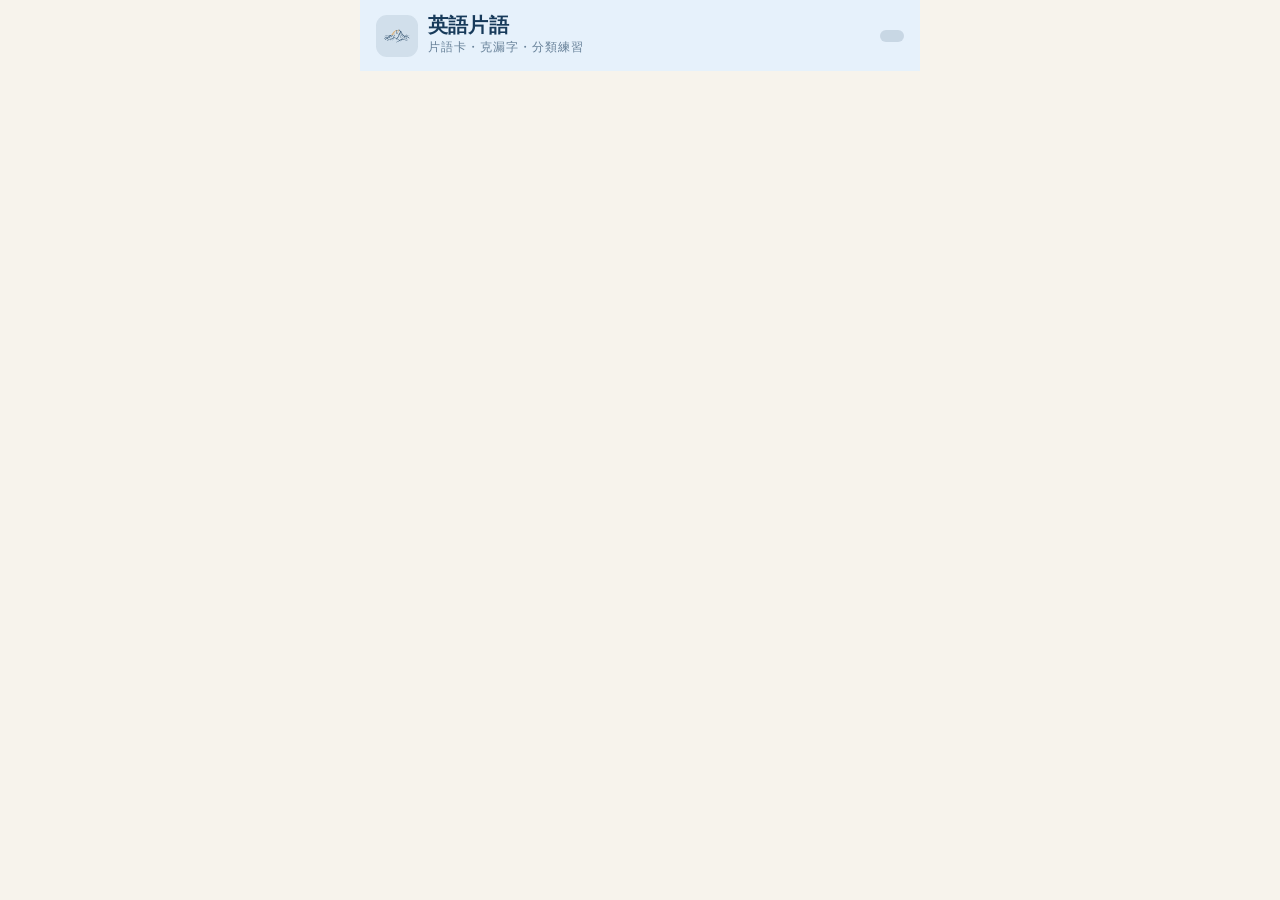
==== commit 2ede345f: "deploy 918_english-phrases from monorepo a8fd397c64123146030236d14552558b7349ec5d" ====
--- a/app/app.template.html
+++ b/app/app.template.html
@@ -2,9 +2,11 @@
 <html lang="zh-Hant">
 <head>
 <meta charset="utf-8">
+<!-- 對內版：不要被索引。加密擋得住內容，擋不住「被搜尋到」。 -->
+<meta name="robots" content="noindex,nofollow,noarchive">
 <meta name="viewport" content="width=device-width, initial-scale=1, viewport-fit=cover">
-<meta name="theme-color" content="#7b5bd6">
-<title>英語片語</title>
+<meta name="theme-color" content="#E6F1FB">
+<title>英語複習</title>
 <link rel="manifest" href="manifest.json">
 <!-- iOS (Safari) 加到主畫面 -->
 <meta name="apple-mobile-web-app-capable" content="yes">
@@ -14,21 +16,23 @@
 <link rel="apple-touch-icon" href="icon-180.png">
 <link rel="icon" type="image/png" sizes="192x192" href="icon-192.png">
 <link rel="icon" type="image/png" sizes="512x512" href="icon-512.png">
+<link rel="icon" href="favicon.svg" type="image/svg+xml">
+<link rel="stylesheet" href="ridgeline-ui.css">
 <style>
-:root{--blue:#7b5bd6;--blue2:#a48ee6;--grad:linear-gradient(135deg,#7b5bd6,#9d86e6);--ok:#18a05a;--bad:#e2574c;--warn:#f5a623;--bg:#f1eefb;--card:#fff;--ink:#26224a;--soft:#efeafb;--muted:#6f6a86;--line:#ece8f8;--sh:0 10px 30px rgba(40,64,140,.08),0 2px 6px rgba(40,64,140,.04);--sh2:0 6px 18px rgba(40,64,140,.06),0 1px 2px rgba(40,64,140,.04);--r:22px}
+:root{--blue:#2E7BC4;--blue2:#5a97d0;--grad:#2E7BC4;--ok:#18a05a;--bad:#e2574c;--warn:#f5a623;--bg:#F7F3EC;--card:#fff;--ink:#141E2B;--soft:#D6E7F6;--muted:#6E8BA3;--line:#E4DDCE;--sh:0 0 0 1px var(--line);--sh2:0 0 0 1px var(--line);--r:22px}
 *{box-sizing:border-box;-webkit-tap-highlight-color:transparent}
 :focus-visible{outline:3px solid #ffae33;outline-offset:2px;border-radius:8px}
 body.big{zoom:1.18}
 body{margin:0;font-family:"PingFang TC","Microsoft JhengHei",system-ui,-apple-system,sans-serif;background:var(--bg);color:var(--ink);-webkit-font-smoothing:antialiased}
 #app{max-width:560px;margin:0 auto;min-height:100vh;min-height:100dvh;display:flex;flex-direction:column;background:var(--bg);overflow-x:hidden}
 .nm,.un,.us,.stem,.opt,.flash .w,.passage,.mt{overflow-wrap:anywhere}
-.topbar{display:flex;align-items:center;gap:10px;padding:14px 16px;padding-top:calc(14px + env(safe-area-inset-top));background:var(--grad);color:#fff;position:sticky;top:0;z-index:5;box-shadow:0 2px 12px rgba(60,90,180,.16)}
+.topbar{display:flex;align-items:center;gap:10px;padding:14px 16px;padding-top:calc(14px + env(safe-area-inset-top));background:var(--hdr);color:var(--on);position:sticky;top:0;z-index:5}
 .topbar h1{font-size:18px;margin:0;flex:1;font-weight:800;letter-spacing:.2px}
-.topbar .backbtn{background:rgba(255,255,255,.22);color:#fff;border:0;border-radius:11px;min-width:40px;height:34px;font-size:20px;font-weight:800;cursor:pointer;margin-right:8px}
-.topbar .who{font-size:13px;font-weight:600;background:rgba(255,255,255,.2);padding:6px 12px;border-radius:20px;cursor:pointer}
+.topbar .backbtn{background:color-mix(in srgb,var(--on) 12%,transparent);color:var(--on);border:0;border-radius:11px;min-width:40px;height:34px;font-size:20px;font-weight:800;cursor:pointer;margin-right:8px}
+.topbar .who{font-size:13px;font-weight:600;background:color-mix(in srgb,var(--on) 14%,transparent);color:var(--on);padding:6px 12px;border-radius:20px;cursor:pointer}
 .wrap{flex:1;padding:16px;overflow:auto}
 body.hasnav .wrap{padding-bottom:calc(80px + env(safe-area-inset-bottom))}
-.botnav{position:fixed;bottom:0;left:50%;transform:translateX(-50%);max-width:560px;width:100%;display:none;background:rgba(255,255,255,.94);backdrop-filter:blur(10px);border-top:1px solid var(--line);z-index:12;box-shadow:0 -4px 18px rgba(60,90,160,.07);padding-bottom:env(safe-area-inset-bottom)}
+.botnav{position:fixed;bottom:0;left:50%;transform:translateX(-50%);max-width:560px;width:100%;display:none;background:var(--card);border-top:1px solid var(--line);z-index:12;padding-bottom:env(safe-area-inset-bottom)}
 body.hasnav .botnav{display:flex}
 .botnav button{position:relative;flex:1;border:0;background:none;padding:9px 0 10px;color:var(--muted);display:flex;flex-direction:column;align-items:center;gap:3px;cursor:pointer;transition:color .15s}
 .botnav button i{font-size:22px;font-style:normal;line-height:1;transition:transform .15s}
@@ -98,7 +102,7 @@
 input,select{font-size:16px;padding:12px;border:1px solid #dde5f5;border-radius:12px;width:100%;font-family:inherit}
 .tag{font-size:12px;color:var(--muted)}
 .statbig{font-size:32px;font-weight:800;color:var(--blue);letter-spacing:.5px}
-.flash{min-height:230px;display:flex;flex-direction:column;align-items:center;justify-content:center;text-align:center;cursor:pointer;background:linear-gradient(160deg,#fff,#f5f8ff);border:1px solid #dfe7fb;box-shadow:0 10px 26px rgba(40,64,140,.10);padding:24px}
+.flash{min-height:230px;display:flex;flex-direction:column;align-items:center;justify-content:center;text-align:center;cursor:pointer;background:var(--card);border:1px solid var(--line);box-shadow:0 0 0 1px var(--line);padding:24px}
 .flash .w{font-size:40px;font-weight:800;letter-spacing:.5px}.flash .p{color:var(--muted);margin-top:8px}.flash .z{font-size:26px;margin-top:16px;color:var(--blue);font-weight:700}
 .seg{display:flex;gap:8px;flex-wrap:wrap;margin:6px 0 14px}
 .seg button{flex:1;min-width:70px;padding:11px;border-radius:13px;border:1px solid #dde5f5;background:#fff;font-weight:700;cursor:pointer;transition:transform .1s}
@@ -107,11 +111,204 @@
 .gradeRow{display:flex;gap:10px;margin-top:10px}
 .gradeRow button{flex:1;padding:15px;border-radius:15px;border:0;font-weight:800;font-size:15px;color:#fff;cursor:pointer;box-shadow:var(--sh2);transition:transform .1s}
 .gradeRow button:active{transform:scale(.97)}
+.rl-appbar .rl-glyph{width:26px;height:26px}
+.rl-signature{padding-bottom:calc(env(safe-area-inset-bottom,0px) + 90px)}
 </style>
 </head>
-<body>
+<body class="theme-sky">
 <div id="app">
-  <div class="topbar"><button class="backbtn" id="backbtn" onclick="goBack()" aria-label="上一頁" style="display:none">←</button><h1 id="title">英語片語</h1><span class="who" id="who" onclick="go('home')"></span></div>
+  <header class="topbar rl-appbar"><button class="backbtn" id="backbtn" onclick="goBack()" aria-label="上一頁" style="display:none">←</button><span class="rl-mark"><svg class="rl-glyph" viewBox="0 0 2536.000000 1287.000000" width="30" height="30" fill="currentColor" aria-label="玉山"><g transform="translate(0.000000,1287.000000) scale(0.100000,-0.100000)"
+fill="currentColor" stroke="none">
+<path d="M14345 12615 c-33 -7 -71 -18 -85 -23 l-25 -10 3 -408 2 -408 106
+186 c58 102 115 196 125 207 40 43 57 36 383 -163 185 -113 244 -156 307 -222
+43 -45 285 -399 321 -469 27 -52 77 -203 145 -435 60 -207 66 -233 66 -320 0
+-110 -18 -188 -92 -396 -128 -362 -282 -654 -645 -1223 -229 -358 -510 -820
+-639 -1047 -61 -108 -128 -267 -166 -395 -29 -93 -110 -488 -275 -1325 -62
+-315 -99 -445 -150 -520 -41 -60 -60 -76 -271 -219 -223 -152 -342 -240 -400
+-299 -72 -72 -181 -212 -335 -426 -73 -102 -161 -222 -197 -267 l-63 -82 -45
+30 c-90 61 -160 83 -265 83 -87 0 -105 -3 -215 -43 -153 -55 -271 -87 -360
+-96 l-70 -7 -110 103 c-235 219 -584 512 -727 610 -125 86 -277 156 -365 169
+-80 13 -161 2 -244 -31 -113 -44 -337 -197 -919 -627 -96 -72 -176 -129 -178
+-127 -6 6 74 168 245 495 99 190 278 539 398 775 120 237 235 457 255 491 66
+109 143 194 278 306 201 167 275 264 353 459 38 96 108 349 122 444 l6 40
+-152 -2 -152 -2 -26 -103 c-80 -318 -153 -443 -356 -604 -225 -179 -324 -316
+-533 -734 -45 -91 -133 -262 -195 -380 -62 -118 -254 -489 -426 -823 l-314
+-608 -30 6 c-166 33 -664 85 -837 87 -251 3 -359 -44 -898 -395 -134 -88 -299
+-192 -365 -232 -112 -68 -425 -229 -560 -290 -168 -75 -588 -232 -1005 -375
+-659 -227 -1231 -462 -1805 -744 -300 -148 -345 -178 -345 -231 0 -13 8 -31
+17 -40 27 -27 93 -14 248 49 645 265 879 351 1760 646 896 300 1077 365 1315
+472 301 136 491 245 884 508 513 344 568 368 801 357 109 -5 402 -40 600 -70
+l78 -12 -99 -80 c-320 -260 -469 -337 -999 -521 -331 -115 -434 -164 -590
+-281 -227 -169 -745 -611 -862 -736 -39 -41 -53 -64 -53 -84 0 -61 47 -69 118
+-21 26 18 144 107 262 198 301 232 517 392 630 466 188 123 294 167 633 259
+498 136 736 263 1167 620 309 257 632 502 1174 894 28 19 47 29 44 21 -4 -8
+-20 -46 -37 -85 -17 -38 -79 -209 -137 -380 -115 -336 -159 -450 -253 -652
+-46 -100 -61 -143 -61 -177 0 -50 19 -76 55 -76 78 0 309 399 483 835 198 494
+296 688 391 779 51 49 102 37 266 -59 230 -135 529 -390 1103 -940 109 -104
+267 -255 352 -335 188 -178 275 -280 488 -579 92 -128 179 -244 195 -257 38
+-32 82 -32 102 0 14 20 14 31 5 67 -15 56 -171 367 -256 511 -165 279 -237
+367 -509 621 -88 82 -161 153 -163 157 -1 4 68 29 155 56 122 38 173 49 224
+49 62 0 69 -2 125 -45 32 -24 100 -85 149 -134 307 -307 648 -615 805 -730 92
+-67 248 -141 360 -172 52 -14 145 -41 206 -60 190 -60 323 -155 624 -449 282
+-275 418 -389 528 -443 28 -15 52 -29 52 -32 0 -7 -112 -88 -230 -167 -175
+-117 -379 -231 -765 -427 -226 -115 -502 -257 -615 -316 -113 -59 -459 -236
+-770 -392 -311 -157 -590 -300 -620 -318 -142 -84 -181 -130 -159 -188 27 -71
+77 -85 177 -52 79 27 463 189 682 288 85 38 184 82 220 97 127 53 1209 535
+1432 638 365 168 682 351 999 578 324 232 670 500 1054 814 312 256 408 317
+552 349 85 19 211 21 320 4 64 -9 74 -13 59 -22 -123 -74 -329 -276 -506 -496
+-291 -362 -520 -590 -888 -883 -113 -90 -162 -143 -162 -174 0 -17 37 -53 54
+-53 16 0 268 163 416 269 273 195 436 340 732 649 114 119 249 254 300 300
+114 101 286 218 393 268 136 63 184 60 743 -51 68 -14 207 -37 310 -52 164
+-23 213 -26 397 -23 584 8 632 6 728 -23 96 -30 406 -161 707 -300 636 -293
+1458 -646 1880 -807 91 -35 234 -90 317 -122 242 -93 403 -148 432 -148 34 0
+48 10 59 41 25 64 -35 116 -253 219 -236 112 -523 253 -1405 693 -1019 507
+-1063 528 -1314 636 -379 164 -434 175 -831 172 -326 -2 -400 4 -669 59 -254
+51 -230 39 -301 149 -34 53 -99 161 -145 241 -232 405 -347 577 -455 685 -105
+105 -208 173 -700 465 -225 133 -489 295 -585 358 -345 229 -377 285 -515 917
+-97 442 -112 491 -304 970 -259 646 -328 891 -416 1490 -39 267 -52 219 146
+547 112 185 217 376 305 554 74 149 134 276 134 282 0 26 19 10 35 -30 31 -77
+215 -630 260 -783 24 -82 71 -253 104 -380 33 -126 83 -311 110 -410 28 -99
+98 -355 157 -570 58 -214 121 -439 141 -500 71 -223 181 -408 285 -478 81 -54
+140 -68 323 -74 88 -2 172 -9 187 -15 38 -14 60 -53 121 -219 90 -242 207
+-456 353 -649 99 -130 352 -392 631 -654 322 -301 401 -394 689 -810 99 -143
+192 -267 206 -275 32 -18 73 -8 93 23 15 23 14 29 -26 108 -71 141 -178 325
+-289 499 -181 280 -218 325 -588 713 -334 349 -385 409 -513 598 -131 196
+-206 347 -284 573 -79 231 -171 338 -330 384 -22 7 -118 16 -214 21 l-173 8
+-35 34 c-73 70 -134 240 -307 858 -58 206 -146 530 -196 720 -177 671 -309
+1101 -473 1545 -46 127 -89 243 -94 258 -5 19 -4 63 5 125 14 106 10 214 -13
+324 -9 39 -14 73 -12 75 6 5 248 -148 328 -208 115 -85 127 -105 235 -377 53
+-136 136 -339 184 -452 48 -113 113 -266 145 -340 138 -328 331 -763 378 -852
+27 -54 87 -146 131 -205 45 -60 131 -174 192 -254 144 -190 175 -236 269 -404
+207 -374 303 -490 690 -833 398 -353 557 -526 748 -817 177 -270 285 -491 507
+-1035 261 -640 373 -877 583 -1229 143 -239 178 -281 237 -281 54 0 90 34 90
+84 0 45 -103 330 -215 596 -120 283 -241 586 -388 975 -150 393 -223 563 -357
+821 -54 107 -95 194 -90 194 5 0 21 -5 37 -11 34 -14 703 -246 968 -336 308
+-105 339 -125 412 -275 64 -131 95 -252 168 -663 92 -519 118 -623 195 -778
+73 -146 164 -269 426 -573 177 -206 396 -476 546 -674 157 -206 176 -225 229
+-225 33 0 46 6 65 28 39 46 29 94 -55 272 -121 254 -333 560 -663 957 -177
+213 -256 352 -302 529 -14 52 -48 236 -76 409 -46 285 -99 579 -116 638 -6 22
+-5 22 47 17 30 -2 144 -9 254 -15 414 -23 683 -58 841 -110 35 -12 89 -38 121
+-59 65 -42 62 -40 404 -342 423 -373 505 -438 819 -645 386 -254 713 -436 784
+-438 101 -2 158 109 100 193 -10 13 -195 156 -413 319 -526 392 -605 460
+-1071 917 -282 278 -329 319 -429 383 -205 133 -534 190 -1272 222 -135 6
+-260 15 -278 20 -18 5 -52 27 -76 49 -60 55 -162 129 -215 156 -46 23 -349
+130 -905 320 -320 110 -575 207 -727 277 l-87 41 257 87 c141 48 322 111 402
+139 199 71 225 70 415 -21 164 -78 226 -98 311 -98 134 0 205 33 716 333 134
+78 200 102 252 91 38 -8 241 -109 471 -234 386 -210 711 -379 885 -460 102
+-48 223 -108 269 -134 94 -54 134 -63 139 -30 2 15 -19 41 -76 95 -94 88 -203
+167 -432 311 l-170 107 52 19 c106 39 131 44 192 40 72 -4 105 -20 446 -212
+477 -269 717 -368 1240 -510 112 -31 212 -56 221 -56 9 0 24 8 33 19 14 15 15
+23 5 44 -16 36 -226 133 -609 284 -286 112 -327 132 -683 335 -403 229 -505
+283 -584 303 -86 22 -109 19 -281 -36 -115 -38 -178 -52 -237 -56 l-80 -6
+-201 109 c-493 268 -567 297 -692 274 -30 -5 -56 -10 -56 -10 -1 0 -1 -30 -1
+-67 l0 -68 -104 -3 c-56 -1 -108 1 -115 7 -7 6 -43 -9 -106 -46 -353 -205
+-424 -237 -514 -231 -51 3 -87 16 -212 76 -253 122 -275 121 -671 -19 -416
+-147 -539 -184 -670 -203 -41 -6 -44 -4 -150 82 -193 158 -438 378 -505 453
+-84 95 -180 240 -319 481 -128 223 -192 318 -299 443 -139 162 -218 274 -278
+393 -64 126 -253 557 -439 1002 -64 151 -162 388 -220 525 -125 299 -167 382
+-232 457 -91 106 -127 133 -581 424 -189 121 -369 255 -431 320 -25 27 -99
+128 -164 224 -236 351 -226 341 -685 622 -188 115 -279 161 -365 183 -71 18
+-208 18 -290 0z m760 -4495 c38 -244 68 -385 124 -580 60 -213 115 -361 233
+-630 179 -406 218 -523 288 -865 139 -674 228 -885 454 -1076 137 -116 277
+-206 906 -579 206 -123 404 -244 440 -271 124 -90 221 -208 332 -399 140 -241
+207 -358 227 -391 l21 -36 -178 34 c-511 97 -639 115 -812 117 -193 1 -278
+-13 -436 -75 -154 -60 -248 -122 -509 -336 -538 -440 -921 -743 -970 -765 -18
+-8 -34 -4 -86 22 -166 84 -252 157 -511 437 -289 312 -490 478 -659 543 -42
+16 -140 48 -216 71 -234 70 -342 131 -558 318 -123 107 -495 460 -495 470 0 4
+61 82 136 172 75 90 180 220 232 289 173 227 275 310 585 478 261 143 354 213
+442 337 113 159 138 241 236 750 177 928 205 1064 252 1220 52 169 71 208 326
+645 143 244 161 273 167 267 2 -1 15 -77 29 -167z"/>
+<path d="M12005 12275 c-5 -2 -26 -6 -45 -9 l-35 -6 3 -646 c2 -449 -1 -650
+-8 -659 -12 -15 27 -127 115 -329 135 -310 155 -397 155 -666 0 -223 14 -397
+45 -564 14 -72 45 -241 70 -376 53 -286 101 -522 115 -566 21 -62 86 -105 160
+-106 98 0 178 74 278 255 27 51 108 200 178 332 l129 240 -5 325 -5 325 -65
+-100 c-66 -103 -167 -279 -325 -569 -49 -91 -90 -164 -92 -163 -1 2 -13 70
+-28 152 -14 83 -37 209 -51 280 -23 117 -26 166 -34 485 -6 267 -12 374 -25
+430 -22 100 -87 287 -174 500 -104 254 -136 388 -176 735 -8 71 -15 154 -15
+182 0 50 1 53 25 53 14 0 137 -22 273 -49 328 -66 467 -85 567 -77 44 3 91 9
+105 14 l25 7 0 231 0 231 -50 -15 c-96 -31 -219 -21 -525 41 -374 77 -535 99
+-585 82z"/>
+<path d="M9479 10608 c-17 -24 -41 -63 -54 -88 -22 -44 -58 -151 -52 -156 1
+-2 35 62 75 141 39 80 70 145 67 145 -3 0 -19 -19 -36 -42z"/>
+<path d="M6700 7319 c-281 -148 -437 -220 -777 -358 -147 -60 -313 -127 -367
+-150 l-100 -42 -75 36 c-42 20 -140 75 -219 121 -179 107 -222 125 -292 126
+-84 0 -141 -22 -355 -141 -161 -89 -147 -91 -463 70 -658 337 -778 373 -967
+296 -44 -18 -179 -93 -300 -166 -569 -346 -828 -492 -915 -518 -80 -23 -143
+-20 -240 12 -123 40 -186 39 -281 -7 -61 -29 -424 -281 -801 -555 -75 -55 -96
+-81 -83 -103 13 -22 55 -7 219 79 190 98 301 164 458 270 155 104 269 161 321
+161 24 0 83 -14 133 -31 243 -83 362 -43 959 317 171 103 367 222 437 264 202
+122 246 129 415 68 66 -24 804 -385 820 -402 6 -5 -248 -223 -399 -342 -223
+-178 -278 -226 -278 -247 0 -31 49 -15 192 64 222 122 406 250 596 416 46 40
+113 94 149 120 94 67 274 168 325 182 54 15 66 11 271 -97 l158 -84 -88 -50
+c-121 -69 -189 -117 -291 -202 -105 -88 -442 -430 -646 -656 -82 -91 -249
+-275 -370 -410 -121 -134 -246 -271 -277 -305 l-57 -60 -143 34 c-168 39 -463
+130 -674 208 -259 96 -324 114 -415 120 -202 12 -294 -36 -785 -413 -302 -231
+-454 -344 -770 -574 -309 -224 -441 -328 -467 -369 -37 -55 -12 -122 49 -135
+54 -12 154 36 463 222 278 167 720 468 1029 701 157 118 310 225 339 239 47
+21 65 24 131 20 66 -4 111 -18 356 -110 263 -100 583 -208 612 -208 7 0 13 -4
+13 -9 0 -13 -289 -277 -490 -447 -360 -304 -694 -561 -1095 -843 -357 -250
+-525 -373 -551 -404 -54 -65 -52 -147 7 -203 28 -27 36 -29 102 -29 64 0 84 6
+179 48 122 56 225 113 425 239 126 79 162 96 300 142 166 56 280 100 478 186
+66 29 217 92 335 140 355 146 748 318 860 377 240 126 384 248 548 466 231
+306 358 428 537 516 99 49 422 167 431 158 7 -6 -59 -154 -119 -267 -48 -91
+-210 -360 -267 -445 -43 -63 -80 -142 -80 -169 0 -32 36 -66 69 -66 53 0 152
+84 294 249 239 278 312 403 502 856 139 332 165 388 239 513 159 264 582 836
+744 1003 164 170 109 137 972 588 l165 86 -444 3 c-245 1 -449 6 -455 11 -7 6
+-92 -33 -236 -110z m-656 -846 c-293 -418 -419 -628 -528 -878 -32 -71 -67
+-139 -79 -150 -12 -11 -92 -44 -177 -74 -235 -82 -477 -178 -555 -221 -180
+-99 -306 -214 -490 -445 -130 -163 -293 -337 -366 -390 -67 -50 -157 -99 -324
+-177 -146 -69 -370 -165 -450 -194 -39 -15 -40 -14 -20 4 11 10 94 81 185 158
+250 211 573 540 976 994 946 1068 1001 1114 1654 1361 113 43 209 78 213 78 5
+1 -13 -29 -39 -66z"/>
+<path d="M7963 7400 c-13 -54 -158 -441 -204 -544 -106 -239 -157 -313 -555
+-801 -133 -164 -359 -450 -500 -634 -74 -97 -79 -107 -79 -152 0 -95 88 -136
+170 -78 128 92 558 504 792 761 232 254 453 587 540 816 33 87 208 600 216
+632 l6 25 -190 0 -190 0 -6 -25z"/>
+<path d="M8651 7225 c-75 -245 -77 -271 -20 -300 73 -38 121 -1 214 165 49 88
+132 256 155 315 7 19 4 20 -140 20 l-147 0 -62 -200z"/>
+<path d="M21922 6908 c-16 -16 -15 -101 2 -142 25 -61 252 -229 515 -381 133
+-77 296 -158 339 -168 21 -5 52 14 52 32 0 16 -61 62 -180 136 -249 155 -432
+293 -604 456 -84 79 -102 89 -124 67z"/>
+<path d="M2708 6203 c-53 -43 -160 -130 -239 -194 -79 -64 -187 -144 -239
+-178 -141 -90 -137 -86 -124 -108 23 -37 116 -9 272 80 143 82 267 173 374
+275 98 94 126 140 113 182 -13 40 -55 25 -157 -57z"/>
+<path d="M8967 3059 c-20 -11 -110 -88 -200 -173 -177 -167 -337 -303 -585
+-498 -160 -126 -184 -153 -168 -193 10 -28 38 -28 93 -1 172 84 690 480 874
+667 93 94 122 153 95 194 -20 31 -56 32 -109 4z"/>
+</g>
+<g transform="translate(0.000000,1287.000000) scale(0.100000,-0.100000)"
+fill="#de9a45" stroke="none">
+<path d="M14080 12531 c-74 -26 -265 -102 -425 -169 -159 -66 -335 -138 -390
+-159 l-100 -39 -3 -219 c-1 -121 0 -225 2 -232 8 -21 254 66 559 198 87 38
+160 69 162 69 2 0 -16 -42 -39 -92 -51 -109 -113 -284 -149 -418 -34 -126 -65
+-280 -132 -660 -89 -502 -93 -513 -286 -802 l-119 -178 0 -314 c0 -173 4 -317
+9 -320 5 -3 31 34 57 82 46 82 138 222 406 617 193 286 221 363 328 910 108
+550 132 643 230 851 l50 107 -2 405 c-2 260 -7 406 -13 408 -5 2 -71 -19 -145
+-45z"/>
+<path d="M11858 12235 c-113 -42 -223 -128 -793 -620 -464 -400 -397 -357
+-904 -592 -373 -173 -505 -244 -595 -323 -27 -24 -60 -78 -118 -193 -80 -160
+-80 -160 -115 -346 -35 -184 -36 -186 -74 -222 -20 -20 -122 -87 -226 -149
+-263 -158 -327 -203 -405 -284 -99 -101 -162 -236 -272 -576 -46 -146 -92
+-284 -100 -308 -9 -24 -41 -127 -72 -230 -60 -200 -86 -261 -135 -317 -43 -49
+-170 -130 -324 -209 -251 -128 -788 -421 -789 -431 -1 -6 157 -11 452 -13
+l452 -2 70 35 70 35 -2 -32 -3 -33 181 -3 c137 -2 184 1 192 10 5 7 23 56 40
+108 16 52 77 244 135 425 58 182 131 413 162 515 124 409 198 626 225 665 42
+60 86 98 185 159 87 54 90 55 93 32 2 -13 -6 -73 -17 -133 -11 -59 -39 -218
+-61 -353 -67 -404 -112 -574 -300 -1144 -49 -148 -87 -273 -84 -278 3 -4 66
+-8 140 -8 l134 0 20 33 c29 46 102 228 235 582 210 559 222 601 355 1256 32
+163 77 373 99 465 22 93 50 223 61 289 12 66 30 159 41 207 26 110 39 123 244
+223 120 58 441 209 476 223 4 2 -1 -34 -11 -80 -56 -261 -79 -483 -90 -883
+-10 -336 -23 -686 -36 -922 -8 -140 3 -197 46 -243 47 -50 105 -38 140 30 47
+93 109 515 129 880 6 107 16 283 21 390 18 334 38 468 111 775 28 116 52 219
+54 230 2 11 77 82 167 157 90 75 222 187 294 250 425 368 417 362 425 342 4
+-10 12 -70 18 -133 22 -213 91 -534 116 -532 7 1 10 222 10 643 0 713 6 660
+-67 633z"/>
+<path d="M10525 8070 c-27 -11 -61 -49 -74 -83 -32 -85 -135 -533 -127 -554 4
+-10 38 -13 146 -13 136 0 141 1 150 23 10 25 44 259 61 430 11 105 10 119 -5
+142 -34 52 -100 76 -151 55z"/>
+<path d="M21570 7497 c-52 -30 -94 -58 -92 -63 1 -5 50 -9 110 -9 l107 0 0 60
+c0 45 -4 60 -15 63 -8 1 -58 -22 -110 -51z"/>
+</g></svg></span><div><h1 class="rl-title" id="title">英語片語</h1><div class="rl-sub">片語卡・克漏字・分類練習</div></div><span class="rl-spacer"></span><span class="who" id="who" onclick="go('home')"></span></header>
   <div class="wrap" id="view"></div>
   <div class="botnav" id="botnav">
     <button data-nav="home" onclick="go('home')"><i>🏠</i><span>首頁</span></button>
@@ -484,7 +681,7 @@
   f.onclick=()=>{ if(flipped)return; flipped=true;   // 只翻一次,避免重複疊出評分按鈕
     f.innerHTML=`<div class="w">${esc(q.word)}</div><div class="z">${esc(q.zh)}</div>${q.example?`<div class="p" style="margin-top:12px">${esc(q.example)}${q.exampleZh?'<br>'+esc(q.exampleZh):''}</div>`:''}`;
     const g=$('<div class="gradeRow"></div>');
-    [['again','😵 不會','#e74c3c'],['good','🙂 會了','#27ae60'],['easy','😎 太簡單','#7b5bd6']].forEach(([gr,t,c])=>{const b=$(`<button style="background:${c}">${t}</button>`);b.onclick=()=>gradeVocab(q,gr);g.appendChild(b)});
+    [['again','😵 不會','#e74c3c'],['good','🙂 會了','#27ae60'],['easy','😎 太簡單','#2E7BC4']].forEach(([gr,t,c])=>{const b=$(`<button style="background:${c}">${t}</button>`);b.onclick=()=>gradeVocab(q,gr);g.appendChild(b)});
     view.appendChild(g);};
   view.appendChild(f);
   const sp=$(`<button class="btn sec">🔊 唸這個片語</button>`); sp.onclick=(e)=>{e.stopPropagation();sp.style.opacity='.5';speak(q.word);setTimeout(()=>sp.style.opacity='1',450);}; view.appendChild(sp);
@@ -660,55 +857,10 @@
 window.go=go;window.goBack=goBack;window.enter=enter;window.addProfile=addProfile;window.createProfile=createProfile;window.start=start;window.answer=answer;window.next=next;window.startWrong=startWrong;window.startWrongGroup=startWrongGroup;window.gradeVocab=gradeVocab;window.removeMyWord=removeMyWord;window.editMyWord=editMyWord;window.lessonDone=lessonDone;window.resumeSession=resumeSession;window.renameP=renameP;window.delP=delP;window.exportP=exportP;window.importP=importP;window.startVocab=startVocab;window.setPin=setPin;window.exportData=exportData;window.importData=importData;window.lockTeacher=lockTeacher;window.toggleBig=toggleBig;window.clearAll=clearAll;window.clearSession=clearSession;
 if('serviceWorker' in navigator){navigator.serviceWorker.register('sw.js').catch(()=>{})}
 </script>
-<!--RIDGELINE_BRAND_START-->
-<footer id="rdgFoot" class="rdg-foot" style="display:none">
-  <div class="rdg-lock"><svg class="rdg-mk" width="54" height="39" viewBox="0 0 210 150" aria-hidden="true"><defs><linearGradient id="rdggrad" x1="0" y1="1" x2="1" y2="0"><stop offset="0" stop-color="#14B8A6"/><stop offset="1" stop-color="#5EEAD4"/></linearGradient></defs><polyline points="16,124 66,32 100,74 126,54 152,76 196,46" fill="none" stroke="url(#rdggrad)" stroke-width="13" stroke-linecap="round" stroke-linejoin="round"/><path d="M68 5 C69.2 18.8 70.2 19.8 84 22 C70.2 24.2 69.2 25.2 68 39 C66.8 25.2 65.8 24.2 52 22 C65.8 19.8 66.8 18.8 68 5 Z" fill="#ffffff" stroke="#14B8A6" stroke-width="2.5" stroke-linejoin="round"/></svg><span class="rdg-slg">人生走稜，<br>高低都是風景。</span></div>
-  <div class="rdg-by">Lucas 出品</div>
-  <div class="rdg-lic">© 2026 Lucas　本 App 免費提供學習使用；程式與內容著作權皆屬作者，未經同意請勿重製、散布或作商業用途。</div>
-  <div class="rdg-l3">⚠️ 免責聲明：本站各 App 之單字、例句、題目與解析僅供學習參考，力求正確但仍可能有誤，且不代表任何官方立場；正式考試與課程請以教育部、大學入學考試中心及各校公告與教材為準。與各官方機構、出版社均無隸屬或合作關係，所引用之名稱與商標歸原權利人所有。</div>
-</footer>
-<style>
-.rdg-foot{display:block;box-sizing:border-box;width:100%;clear:both;text-align:center;color:inherit;
-  margin-top:30px;padding:22px 18px calc(env(safe-area-inset-bottom,0px) + 74px);
-  border-top:1px solid rgba(130,130,130,.22);line-height:1.7;
-  font-family:-apple-system,BlinkMacSystemFont,"Segoe UI","Noto Sans TC","PingFang TC","Microsoft JhengHei",sans-serif}
-.rdg-foot .rdg-lock{display:inline-flex;align-items:center;justify-content:center;gap:14px;margin-bottom:13px}
-.rdg-foot .rdg-mk{flex-shrink:0;display:block;width:54px;height:auto}
-.rdg-foot .rdg-slg{border-left:1px solid rgba(130,130,130,.35);padding-left:14px;text-align:left;
-  font-size:15px;letter-spacing:2px;line-height:1.5;opacity:.82}
-.rdg-foot .rdg-by{font-size:12.5px;letter-spacing:2px;opacity:.6;margin-bottom:6px}
-.rdg-foot .rdg-lic{font-size:11px;opacity:.5;max-width:640px;margin:0 auto 10px;line-height:1.7}
-.rdg-foot .rdg-l3{font-size:11px;opacity:.52;max-width:640px;margin:0 auto;text-align:justify}
-</style>
-<script>
-(function(){
-  function mount(){
-    var f=document.getElementById('rdgFoot'); if(!f) return;
-    // 找最合適的捲動容器：優先文件流的 #app，其次頁面最大的內部捲動區，最後 body
-    var app=document.getElementById('app');
-    var target=null;
-    if(app){ var s=getComputedStyle(app); if(s.overflowY==='visible'||s.overflowY==='') target=app; }
-    if(!target){
-      var best=null,area=0,els=document.body.getElementsByTagName('*');
-      for(var i=0;i<els.length;i++){ var el=els[i];
-        if(el===f||el.contains(f)) continue;
-        var st=getComputedStyle(el);
-        if(st.overflowY==='auto'||st.overflowY==='scroll'){
-          var r=el.getBoundingClientRect();
-          if(r.height>200&&r.width>140&&r.top<innerHeight&&r.bottom>0){
-            var a=r.width*r.height; if(a>area){area=a;best=el;}
-          }
-        }
-      }
-      target=best||app||document.body;
-    }
-    try{ target.appendChild(f); }catch(e){ document.body.appendChild(f); }
-    f.style.display='block';
-  }
-  if(document.readyState==='complete') setTimeout(mount,300);
-  else window.addEventListener('load',function(){setTimeout(mount,300);});
-})();
-</script>
-<!--RIDGELINE_BRAND_END-->
+<!-- 對內版：稜線/Lucas 品牌頁尾已移除。
+     原因不是美觀 —— 那個頁尾在「密文外面的明文外殼」上，等於在公開頁面
+     署名 + 交代教材來源 + 承認未授權。加密保護內容，那段字把來歷和作者
+     一起貼在門口。給家人的提醒改成解鎖後才顯示（見 __homeNote）。 -->
+
 </body>
 </html>
--- a/app/ridgeline-ui.css
+++ b/app/ridgeline-ui.css
@@ -0,0 +1,100 @@
+/* ============================================================
+   稜線 UI · 共用地基  ridgeline-ui.css   v3
+   34 支 App 的共同底層。每支 <link> 這一份，最外層加一個 .theme-* 類別。
+   四個錨點（統一）：稜線標記 · 破曉金峰頂 · Noto 字體 · 頁尾簽名區塊。
+   一個變化：主題色（頭部底色＋主行動色），明暗兼具、12 選 1。
+   ============================================================ */
+
+:root{
+  /* 六色盤 */
+  --岩藍:#141E2B; --稜藍:#2C4459; --鋼藍:#6E8BA3;
+  --雪白:#EEF3F6; --破曉金:#DE9A45; --紙背:#F7F3EC;
+
+  /* 語意 token（淺色模式） */
+  --bg:var(--紙背); --surface:#FFFFFF; --ink:var(--岩藍);
+  --sub:var(--稜藍); --muted:var(--鋼藍); --line:#E4DDCE; --gold:var(--破曉金);
+
+  /* 主題色（預設 steel；由 .theme-* 覆蓋）
+     --hdr 頭部底色 · --on 頭部文字與標記色 · --accent 主行動 · --tint chip 淡底 */
+  --hdr:#4E6E88; --on:#EEF3F6; --accent:#6688A2; --tint:#E6ECF0;
+
+  --radius:10px; --radius-lg:14px;
+  --font-title:'Noto Serif TC','Songti TC',serif;
+  --font-body:'Noto Sans TC','PingFang TC','Microsoft JhengHei',sans-serif;
+  --font-data:'IBM Plex Mono',ui-monospace,monospace;
+}
+@media(prefers-color-scheme:dark){
+  :root{--bg:var(--岩藍);--surface:#1B2838;--ink:var(--雪白);--sub:#B9C6D2;--line:#2A3A4E;}
+}
+[data-theme-mode="dark"]{--bg:var(--岩藍);--surface:#1B2838;--ink:var(--雪白);--sub:#B9C6D2;--line:#2A3A4E;}
+
+/* ---------- 12 主題（加寬色域，明暗兼具） ---------- */
+/* 深色頭部（反白文字與標記） */
+.theme-steel  {--hdr:#4E6E88;--on:#EEF3F6;--accent:#6688A2;--tint:#E6ECF0;} /* 鋼藍 英語入口 */
+.theme-lake   {--hdr:#1E6E8C;--on:#EEF3F6;--accent:#2E86A8;--tint:#E0EAF0;} /* 湖藍 題庫 */
+.theme-pine   {--hdr:#2E8C6A;--on:#EEF3F6;--accent:#3EA47E;--tint:#E2F0EA;} /* 松綠 學測自然 */
+.theme-slate  {--hdr:#3E7A88;--on:#EEF3F6;--accent:#4E92A2;--tint:#E4EEF0;} /* 遠山 旅遊 */
+.theme-indigo {--hdr:#35508C;--on:#EEF3F6;--accent:#4A68A8;--tint:#E4E8F2;} /* 靛藍 商務 */
+.theme-teal   {--hdr:#2C8C8C;--on:#EEF3F6;--accent:#3CA6A6;--tint:#E2F0F0;} /* 湖青 健康 */
+.theme-clay   {--hdr:#B36A3E;--on:#EEF3F6;--accent:#C77E4E;--tint:#F3E7DD;} /* 陶赭 文化 */
+.theme-heather{--hdr:#6B5A8C;--on:#EEF3F6;--accent:#8672A8;--tint:#ECE7F2;} /* 霧紫 學習・錯題 */
+/* 淺色頭部（深文字與標記） */
+.theme-sky    {--hdr:#E6F1FB;--on:#173A5A;--accent:#2E7BC4;--tint:#D6E7F6;} /* 晴空 單字 */
+.theme-grass  {--hdr:#E9F3E0;--on:#2C4A20;--accent:#4C9A3F;--tint:#DCEBCF;} /* 草綠 會話・生活 */
+.theme-plum   {--hdr:#F0E9F4;--on:#3C2A48;--accent:#7A4E8C;--tint:#E6DCEC;} /* 梅紫 句型 */
+.theme-stone  {--hdr:#ECEBE4;--on:#33342C;--accent:#6B6E66;--tint:#E0DFD6;} /* 岩灰 生活工具 */
+
+*{box-sizing:border-box;}
+body{margin:0;background:var(--bg);color:var(--ink);font-family:var(--font-body);line-height:1.6;}
+
+/* ---------- 稜線標記 ---------- */
+/* 頭部標記：.ridge 用 var(--on)（深底反白、淺底深色）；峰頂恆為破曉金 */
+.rl-mark{display:grid;place-items:center;width:42px;height:42px;border-radius:11px;flex:none;
+  background:color-mix(in srgb,var(--on) 10%,transparent);}
+.rl-glyph{width:26px;height:26px;}
+.rl-appbar .rl-glyph .ridge{stroke:var(--on);}
+
+/* ---------- App Bar：頭部＝主題色 ---------- */
+.rl-appbar{display:flex;align-items:center;gap:14px;padding:14px 22px;background:var(--hdr);color:var(--on);}
+.rl-appbar .rl-title{font-family:var(--font-title);font-weight:600;font-size:20px;line-height:1.1;}
+.rl-appbar .rl-sub{font-size:12px;color:color-mix(in srgb,var(--on) 62%,transparent);margin-top:2px;letter-spacing:1px;}
+.rl-appbar .rl-spacer{flex:1;}
+
+/* ---------- 按鈕：主行動＝主題色（金不做按鈕） ---------- */
+.rl-btn{font-family:var(--font-body);font-size:13px;font-weight:500;padding:8px 16px;border-radius:var(--radius);
+  border:1.5px solid var(--accent);background:transparent;color:var(--accent);cursor:pointer;}
+.rl-btn--primary{background:var(--accent);color:#fff;border-color:var(--accent);}
+.rl-appbar .rl-btn{border-color:color-mix(in srgb,var(--on) 50%,transparent);color:var(--on);}
+.rl-appbar .rl-btn--primary{background:color-mix(in srgb,var(--on) 16%,transparent);border-color:transparent;color:var(--on);}
+
+/* ---------- 卡片 / chip / 連結 / 資料字 ---------- */
+.rl-card{background:var(--surface);border:1px solid var(--line);border-radius:var(--radius-lg);padding:16px 18px;}
+.rl-chip{display:inline-block;font-size:12px;font-weight:500;letter-spacing:.5px;padding:2px 10px;border-radius:999px;
+  color:var(--accent);background:color-mix(in srgb,var(--accent) 15%,transparent);}
+.rl-link{color:var(--accent);text-decoration:none;}
+.rl-link:hover{text-decoration:underline;}
+.rl-data{font-family:var(--font-data);font-size:12px;letter-spacing:1px;color:var(--muted);}
+
+/* ============================================================
+   頁尾簽名區塊 · 每一頁都要放（品牌鐵則）
+   稜線標記 ｜ 金色直線 ｜「人生走稜，高低都是風景。」＋ Ridgeline · by Lucas
+   深淺自適應：稜線隨頁面 --ink 反白，金線與峰頂恆為破曉金
+   ============================================================ */
+.rl-signature{padding:40px 22px 32px;border-top:1px solid var(--line);text-align:center;}
+.rl-sig-row{display:inline-flex;align-items:center;gap:22px;text-align:left;}
+.rl-sig-row .rl-sig-glyph{width:60px;height:60px;flex:none;}
+.rl-sig-glyph .ridge{stroke:var(--ink);}
+.rl-sig-rule{width:2px;height:64px;background:var(--破曉金);flex:none;border-radius:2px;}
+.rl-sig-quote{margin:0;font-family:var(--font-title);font-weight:600;font-size:22px;line-height:1.35;
+  letter-spacing:1px;color:var(--ink);}
+.rl-sig-by{margin:16px 0 0;font-family:var(--font-body);font-size:13px;letter-spacing:6px;color:var(--muted);}
+@media(max-width:480px){
+  .rl-sig-row{gap:16px;}
+  .rl-sig-row .rl-sig-glyph{width:48px;height:48px;}
+  .rl-sig-quote{font-size:18px;}
+  .rl-sig-rule{height:52px;}
+}
+
+/* ---------- 鐵則 ---------- */
+/* 禁用：linear-gradient / box-shadow / filter:blur / 光暈 / 破曉金做非峰頂非簽名金線用途 / 主題與六色盤外顏色 */
+/* 每頁必含：.rl-signature 頁尾簽名區塊 */
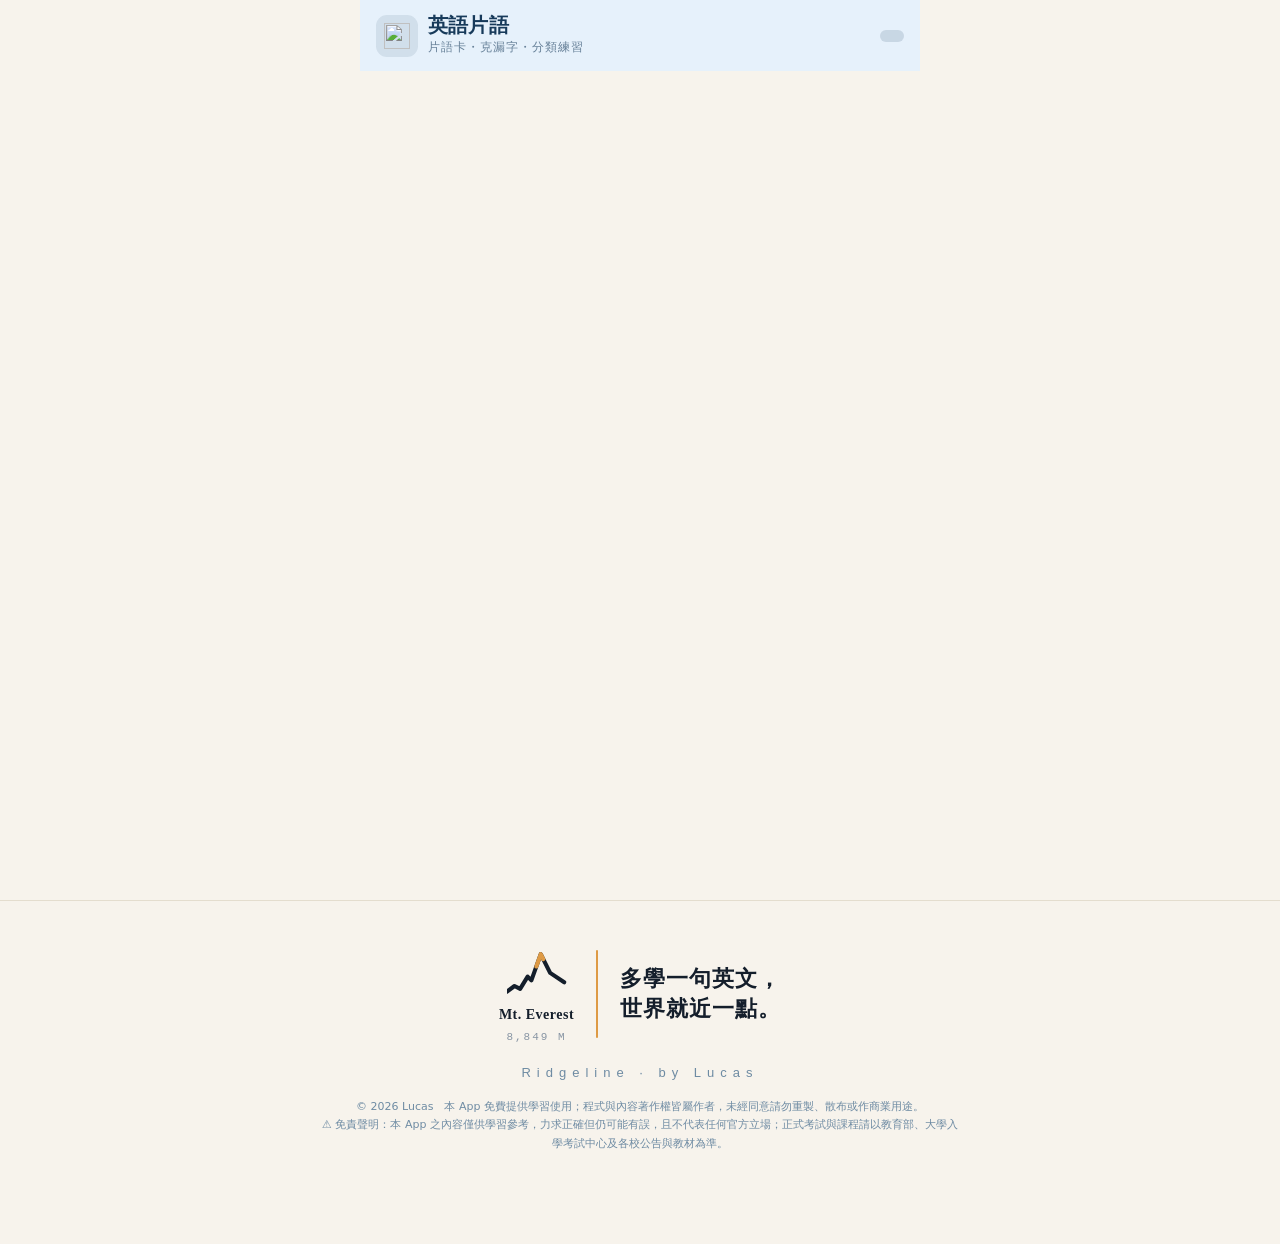
==== commit 0b509d12: "deploy 918_english-phrases from monorepo 92ff1346be8866931c895d924c28c913e4220e4a" ====
--- a/app/app.template.html
+++ b/app/app.template.html
@@ -117,198 +117,7 @@
 </head>
 <body class="theme-sky">
 <div id="app">
-  <header class="topbar rl-appbar"><button class="backbtn" id="backbtn" onclick="goBack()" aria-label="上一頁" style="display:none">←</button><span class="rl-mark"><svg class="rl-glyph" viewBox="0 0 2536.000000 1287.000000" width="30" height="30" fill="currentColor" aria-label="玉山"><g transform="translate(0.000000,1287.000000) scale(0.100000,-0.100000)"
-fill="currentColor" stroke="none">
-<path d="M14345 12615 c-33 -7 -71 -18 -85 -23 l-25 -10 3 -408 2 -408 106
-186 c58 102 115 196 125 207 40 43 57 36 383 -163 185 -113 244 -156 307 -222
-43 -45 285 -399 321 -469 27 -52 77 -203 145 -435 60 -207 66 -233 66 -320 0
--110 -18 -188 -92 -396 -128 -362 -282 -654 -645 -1223 -229 -358 -510 -820
--639 -1047 -61 -108 -128 -267 -166 -395 -29 -93 -110 -488 -275 -1325 -62
--315 -99 -445 -150 -520 -41 -60 -60 -76 -271 -219 -223 -152 -342 -240 -400
--299 -72 -72 -181 -212 -335 -426 -73 -102 -161 -222 -197 -267 l-63 -82 -45
-30 c-90 61 -160 83 -265 83 -87 0 -105 -3 -215 -43 -153 -55 -271 -87 -360
--96 l-70 -7 -110 103 c-235 219 -584 512 -727 610 -125 86 -277 156 -365 169
--80 13 -161 2 -244 -31 -113 -44 -337 -197 -919 -627 -96 -72 -176 -129 -178
--127 -6 6 74 168 245 495 99 190 278 539 398 775 120 237 235 457 255 491 66
-109 143 194 278 306 201 167 275 264 353 459 38 96 108 349 122 444 l6 40
--152 -2 -152 -2 -26 -103 c-80 -318 -153 -443 -356 -604 -225 -179 -324 -316
--533 -734 -45 -91 -133 -262 -195 -380 -62 -118 -254 -489 -426 -823 l-314
--608 -30 6 c-166 33 -664 85 -837 87 -251 3 -359 -44 -898 -395 -134 -88 -299
--192 -365 -232 -112 -68 -425 -229 -560 -290 -168 -75 -588 -232 -1005 -375
--659 -227 -1231 -462 -1805 -744 -300 -148 -345 -178 -345 -231 0 -13 8 -31
-17 -40 27 -27 93 -14 248 49 645 265 879 351 1760 646 896 300 1077 365 1315
-472 301 136 491 245 884 508 513 344 568 368 801 357 109 -5 402 -40 600 -70
-l78 -12 -99 -80 c-320 -260 -469 -337 -999 -521 -331 -115 -434 -164 -590
--281 -227 -169 -745 -611 -862 -736 -39 -41 -53 -64 -53 -84 0 -61 47 -69 118
--21 26 18 144 107 262 198 301 232 517 392 630 466 188 123 294 167 633 259
-498 136 736 263 1167 620 309 257 632 502 1174 894 28 19 47 29 44 21 -4 -8
--20 -46 -37 -85 -17 -38 -79 -209 -137 -380 -115 -336 -159 -450 -253 -652
--46 -100 -61 -143 -61 -177 0 -50 19 -76 55 -76 78 0 309 399 483 835 198 494
-296 688 391 779 51 49 102 37 266 -59 230 -135 529 -390 1103 -940 109 -104
-267 -255 352 -335 188 -178 275 -280 488 -579 92 -128 179 -244 195 -257 38
--32 82 -32 102 0 14 20 14 31 5 67 -15 56 -171 367 -256 511 -165 279 -237
-367 -509 621 -88 82 -161 153 -163 157 -1 4 68 29 155 56 122 38 173 49 224
-49 62 0 69 -2 125 -45 32 -24 100 -85 149 -134 307 -307 648 -615 805 -730 92
--67 248 -141 360 -172 52 -14 145 -41 206 -60 190 -60 323 -155 624 -449 282
--275 418 -389 528 -443 28 -15 52 -29 52 -32 0 -7 -112 -88 -230 -167 -175
--117 -379 -231 -765 -427 -226 -115 -502 -257 -615 -316 -113 -59 -459 -236
--770 -392 -311 -157 -590 -300 -620 -318 -142 -84 -181 -130 -159 -188 27 -71
-77 -85 177 -52 79 27 463 189 682 288 85 38 184 82 220 97 127 53 1209 535
-1432 638 365 168 682 351 999 578 324 232 670 500 1054 814 312 256 408 317
-552 349 85 19 211 21 320 4 64 -9 74 -13 59 -22 -123 -74 -329 -276 -506 -496
--291 -362 -520 -590 -888 -883 -113 -90 -162 -143 -162 -174 0 -17 37 -53 54
--53 16 0 268 163 416 269 273 195 436 340 732 649 114 119 249 254 300 300
-114 101 286 218 393 268 136 63 184 60 743 -51 68 -14 207 -37 310 -52 164
--23 213 -26 397 -23 584 8 632 6 728 -23 96 -30 406 -161 707 -300 636 -293
-1458 -646 1880 -807 91 -35 234 -90 317 -122 242 -93 403 -148 432 -148 34 0
-48 10 59 41 25 64 -35 116 -253 219 -236 112 -523 253 -1405 693 -1019 507
--1063 528 -1314 636 -379 164 -434 175 -831 172 -326 -2 -400 4 -669 59 -254
-51 -230 39 -301 149 -34 53 -99 161 -145 241 -232 405 -347 577 -455 685 -105
-105 -208 173 -700 465 -225 133 -489 295 -585 358 -345 229 -377 285 -515 917
--97 442 -112 491 -304 970 -259 646 -328 891 -416 1490 -39 267 -52 219 146
-547 112 185 217 376 305 554 74 149 134 276 134 282 0 26 19 10 35 -30 31 -77
-215 -630 260 -783 24 -82 71 -253 104 -380 33 -126 83 -311 110 -410 28 -99
-98 -355 157 -570 58 -214 121 -439 141 -500 71 -223 181 -408 285 -478 81 -54
-140 -68 323 -74 88 -2 172 -9 187 -15 38 -14 60 -53 121 -219 90 -242 207
--456 353 -649 99 -130 352 -392 631 -654 322 -301 401 -394 689 -810 99 -143
-192 -267 206 -275 32 -18 73 -8 93 23 15 23 14 29 -26 108 -71 141 -178 325
--289 499 -181 280 -218 325 -588 713 -334 349 -385 409 -513 598 -131 196
--206 347 -284 573 -79 231 -171 338 -330 384 -22 7 -118 16 -214 21 l-173 8
--35 34 c-73 70 -134 240 -307 858 -58 206 -146 530 -196 720 -177 671 -309
-1101 -473 1545 -46 127 -89 243 -94 258 -5 19 -4 63 5 125 14 106 10 214 -13
-324 -9 39 -14 73 -12 75 6 5 248 -148 328 -208 115 -85 127 -105 235 -377 53
--136 136 -339 184 -452 48 -113 113 -266 145 -340 138 -328 331 -763 378 -852
-27 -54 87 -146 131 -205 45 -60 131 -174 192 -254 144 -190 175 -236 269 -404
-207 -374 303 -490 690 -833 398 -353 557 -526 748 -817 177 -270 285 -491 507
--1035 261 -640 373 -877 583 -1229 143 -239 178 -281 237 -281 54 0 90 34 90
-84 0 45 -103 330 -215 596 -120 283 -241 586 -388 975 -150 393 -223 563 -357
-821 -54 107 -95 194 -90 194 5 0 21 -5 37 -11 34 -14 703 -246 968 -336 308
--105 339 -125 412 -275 64 -131 95 -252 168 -663 92 -519 118 -623 195 -778
-73 -146 164 -269 426 -573 177 -206 396 -476 546 -674 157 -206 176 -225 229
--225 33 0 46 6 65 28 39 46 29 94 -55 272 -121 254 -333 560 -663 957 -177
-213 -256 352 -302 529 -14 52 -48 236 -76 409 -46 285 -99 579 -116 638 -6 22
--5 22 47 17 30 -2 144 -9 254 -15 414 -23 683 -58 841 -110 35 -12 89 -38 121
--59 65 -42 62 -40 404 -342 423 -373 505 -438 819 -645 386 -254 713 -436 784
--438 101 -2 158 109 100 193 -10 13 -195 156 -413 319 -526 392 -605 460
--1071 917 -282 278 -329 319 -429 383 -205 133 -534 190 -1272 222 -135 6
--260 15 -278 20 -18 5 -52 27 -76 49 -60 55 -162 129 -215 156 -46 23 -349
-130 -905 320 -320 110 -575 207 -727 277 l-87 41 257 87 c141 48 322 111 402
-139 199 71 225 70 415 -21 164 -78 226 -98 311 -98 134 0 205 33 716 333 134
-78 200 102 252 91 38 -8 241 -109 471 -234 386 -210 711 -379 885 -460 102
--48 223 -108 269 -134 94 -54 134 -63 139 -30 2 15 -19 41 -76 95 -94 88 -203
-167 -432 311 l-170 107 52 19 c106 39 131 44 192 40 72 -4 105 -20 446 -212
-477 -269 717 -368 1240 -510 112 -31 212 -56 221 -56 9 0 24 8 33 19 14 15 15
-23 5 44 -16 36 -226 133 -609 284 -286 112 -327 132 -683 335 -403 229 -505
-283 -584 303 -86 22 -109 19 -281 -36 -115 -38 -178 -52 -237 -56 l-80 -6
--201 109 c-493 268 -567 297 -692 274 -30 -5 -56 -10 -56 -10 -1 0 -1 -30 -1
--67 l0 -68 -104 -3 c-56 -1 -108 1 -115 7 -7 6 -43 -9 -106 -46 -353 -205
--424 -237 -514 -231 -51 3 -87 16 -212 76 -253 122 -275 121 -671 -19 -416
--147 -539 -184 -670 -203 -41 -6 -44 -4 -150 82 -193 158 -438 378 -505 453
--84 95 -180 240 -319 481 -128 223 -192 318 -299 443 -139 162 -218 274 -278
-393 -64 126 -253 557 -439 1002 -64 151 -162 388 -220 525 -125 299 -167 382
--232 457 -91 106 -127 133 -581 424 -189 121 -369 255 -431 320 -25 27 -99
-128 -164 224 -236 351 -226 341 -685 622 -188 115 -279 161 -365 183 -71 18
--208 18 -290 0z m760 -4495 c38 -244 68 -385 124 -580 60 -213 115 -361 233
--630 179 -406 218 -523 288 -865 139 -674 228 -885 454 -1076 137 -116 277
--206 906 -579 206 -123 404 -244 440 -271 124 -90 221 -208 332 -399 140 -241
-207 -358 227 -391 l21 -36 -178 34 c-511 97 -639 115 -812 117 -193 1 -278
--13 -436 -75 -154 -60 -248 -122 -509 -336 -538 -440 -921 -743 -970 -765 -18
--8 -34 -4 -86 22 -166 84 -252 157 -511 437 -289 312 -490 478 -659 543 -42
-16 -140 48 -216 71 -234 70 -342 131 -558 318 -123 107 -495 460 -495 470 0 4
-61 82 136 172 75 90 180 220 232 289 173 227 275 310 585 478 261 143 354 213
-442 337 113 159 138 241 236 750 177 928 205 1064 252 1220 52 169 71 208 326
-645 143 244 161 273 167 267 2 -1 15 -77 29 -167z"/>
-<path d="M12005 12275 c-5 -2 -26 -6 -45 -9 l-35 -6 3 -646 c2 -449 -1 -650
--8 -659 -12 -15 27 -127 115 -329 135 -310 155 -397 155 -666 0 -223 14 -397
-45 -564 14 -72 45 -241 70 -376 53 -286 101 -522 115 -566 21 -62 86 -105 160
--106 98 0 178 74 278 255 27 51 108 200 178 332 l129 240 -5 325 -5 325 -65
--100 c-66 -103 -167 -279 -325 -569 -49 -91 -90 -164 -92 -163 -1 2 -13 70
--28 152 -14 83 -37 209 -51 280 -23 117 -26 166 -34 485 -6 267 -12 374 -25
-430 -22 100 -87 287 -174 500 -104 254 -136 388 -176 735 -8 71 -15 154 -15
-182 0 50 1 53 25 53 14 0 137 -22 273 -49 328 -66 467 -85 567 -77 44 3 91 9
-105 14 l25 7 0 231 0 231 -50 -15 c-96 -31 -219 -21 -525 41 -374 77 -535 99
--585 82z"/>
-<path d="M9479 10608 c-17 -24 -41 -63 -54 -88 -22 -44 -58 -151 -52 -156 1
--2 35 62 75 141 39 80 70 145 67 145 -3 0 -19 -19 -36 -42z"/>
-<path d="M6700 7319 c-281 -148 -437 -220 -777 -358 -147 -60 -313 -127 -367
--150 l-100 -42 -75 36 c-42 20 -140 75 -219 121 -179 107 -222 125 -292 126
--84 0 -141 -22 -355 -141 -161 -89 -147 -91 -463 70 -658 337 -778 373 -967
-296 -44 -18 -179 -93 -300 -166 -569 -346 -828 -492 -915 -518 -80 -23 -143
--20 -240 12 -123 40 -186 39 -281 -7 -61 -29 -424 -281 -801 -555 -75 -55 -96
--81 -83 -103 13 -22 55 -7 219 79 190 98 301 164 458 270 155 104 269 161 321
-161 24 0 83 -14 133 -31 243 -83 362 -43 959 317 171 103 367 222 437 264 202
-122 246 129 415 68 66 -24 804 -385 820 -402 6 -5 -248 -223 -399 -342 -223
--178 -278 -226 -278 -247 0 -31 49 -15 192 64 222 122 406 250 596 416 46 40
-113 94 149 120 94 67 274 168 325 182 54 15 66 11 271 -97 l158 -84 -88 -50
-c-121 -69 -189 -117 -291 -202 -105 -88 -442 -430 -646 -656 -82 -91 -249
--275 -370 -410 -121 -134 -246 -271 -277 -305 l-57 -60 -143 34 c-168 39 -463
-130 -674 208 -259 96 -324 114 -415 120 -202 12 -294 -36 -785 -413 -302 -231
--454 -344 -770 -574 -309 -224 -441 -328 -467 -369 -37 -55 -12 -122 49 -135
-54 -12 154 36 463 222 278 167 720 468 1029 701 157 118 310 225 339 239 47
-21 65 24 131 20 66 -4 111 -18 356 -110 263 -100 583 -208 612 -208 7 0 13 -4
-13 -9 0 -13 -289 -277 -490 -447 -360 -304 -694 -561 -1095 -843 -357 -250
--525 -373 -551 -404 -54 -65 -52 -147 7 -203 28 -27 36 -29 102 -29 64 0 84 6
-179 48 122 56 225 113 425 239 126 79 162 96 300 142 166 56 280 100 478 186
-66 29 217 92 335 140 355 146 748 318 860 377 240 126 384 248 548 466 231
-306 358 428 537 516 99 49 422 167 431 158 7 -6 -59 -154 -119 -267 -48 -91
--210 -360 -267 -445 -43 -63 -80 -142 -80 -169 0 -32 36 -66 69 -66 53 0 152
-84 294 249 239 278 312 403 502 856 139 332 165 388 239 513 159 264 582 836
-744 1003 164 170 109 137 972 588 l165 86 -444 3 c-245 1 -449 6 -455 11 -7 6
--92 -33 -236 -110z m-656 -846 c-293 -418 -419 -628 -528 -878 -32 -71 -67
--139 -79 -150 -12 -11 -92 -44 -177 -74 -235 -82 -477 -178 -555 -221 -180
--99 -306 -214 -490 -445 -130 -163 -293 -337 -366 -390 -67 -50 -157 -99 -324
--177 -146 -69 -370 -165 -450 -194 -39 -15 -40 -14 -20 4 11 10 94 81 185 158
-250 211 573 540 976 994 946 1068 1001 1114 1654 1361 113 43 209 78 213 78 5
-1 -13 -29 -39 -66z"/>
-<path d="M7963 7400 c-13 -54 -158 -441 -204 -544 -106 -239 -157 -313 -555
--801 -133 -164 -359 -450 -500 -634 -74 -97 -79 -107 -79 -152 0 -95 88 -136
-170 -78 128 92 558 504 792 761 232 254 453 587 540 816 33 87 208 600 216
-632 l6 25 -190 0 -190 0 -6 -25z"/>
-<path d="M8651 7225 c-75 -245 -77 -271 -20 -300 73 -38 121 -1 214 165 49 88
-132 256 155 315 7 19 4 20 -140 20 l-147 0 -62 -200z"/>
-<path d="M21922 6908 c-16 -16 -15 -101 2 -142 25 -61 252 -229 515 -381 133
--77 296 -158 339 -168 21 -5 52 14 52 32 0 16 -61 62 -180 136 -249 155 -432
-293 -604 456 -84 79 -102 89 -124 67z"/>
-<path d="M2708 6203 c-53 -43 -160 -130 -239 -194 -79 -64 -187 -144 -239
--178 -141 -90 -137 -86 -124 -108 23 -37 116 -9 272 80 143 82 267 173 374
-275 98 94 126 140 113 182 -13 40 -55 25 -157 -57z"/>
-<path d="M8967 3059 c-20 -11 -110 -88 -200 -173 -177 -167 -337 -303 -585
--498 -160 -126 -184 -153 -168 -193 10 -28 38 -28 93 -1 172 84 690 480 874
-667 93 94 122 153 95 194 -20 31 -56 32 -109 4z"/>
-</g>
-<g transform="translate(0.000000,1287.000000) scale(0.100000,-0.100000)"
-fill="#de9a45" stroke="none">
-<path d="M14080 12531 c-74 -26 -265 -102 -425 -169 -159 -66 -335 -138 -390
--159 l-100 -39 -3 -219 c-1 -121 0 -225 2 -232 8 -21 254 66 559 198 87 38
-160 69 162 69 2 0 -16 -42 -39 -92 -51 -109 -113 -284 -149 -418 -34 -126 -65
--280 -132 -660 -89 -502 -93 -513 -286 -802 l-119 -178 0 -314 c0 -173 4 -317
-9 -320 5 -3 31 34 57 82 46 82 138 222 406 617 193 286 221 363 328 910 108
-550 132 643 230 851 l50 107 -2 405 c-2 260 -7 406 -13 408 -5 2 -71 -19 -145
--45z"/>
-<path d="M11858 12235 c-113 -42 -223 -128 -793 -620 -464 -400 -397 -357
--904 -592 -373 -173 -505 -244 -595 -323 -27 -24 -60 -78 -118 -193 -80 -160
--80 -160 -115 -346 -35 -184 -36 -186 -74 -222 -20 -20 -122 -87 -226 -149
--263 -158 -327 -203 -405 -284 -99 -101 -162 -236 -272 -576 -46 -146 -92
--284 -100 -308 -9 -24 -41 -127 -72 -230 -60 -200 -86 -261 -135 -317 -43 -49
--170 -130 -324 -209 -251 -128 -788 -421 -789 -431 -1 -6 157 -11 452 -13
-l452 -2 70 35 70 35 -2 -32 -3 -33 181 -3 c137 -2 184 1 192 10 5 7 23 56 40
-108 16 52 77 244 135 425 58 182 131 413 162 515 124 409 198 626 225 665 42
-60 86 98 185 159 87 54 90 55 93 32 2 -13 -6 -73 -17 -133 -11 -59 -39 -218
--61 -353 -67 -404 -112 -574 -300 -1144 -49 -148 -87 -273 -84 -278 3 -4 66
--8 140 -8 l134 0 20 33 c29 46 102 228 235 582 210 559 222 601 355 1256 32
-163 77 373 99 465 22 93 50 223 61 289 12 66 30 159 41 207 26 110 39 123 244
-223 120 58 441 209 476 223 4 2 -1 -34 -11 -80 -56 -261 -79 -483 -90 -883
--10 -336 -23 -686 -36 -922 -8 -140 3 -197 46 -243 47 -50 105 -38 140 30 47
-93 109 515 129 880 6 107 16 283 21 390 18 334 38 468 111 775 28 116 52 219
-54 230 2 11 77 82 167 157 90 75 222 187 294 250 425 368 417 362 425 342 4
--10 12 -70 18 -133 22 -213 91 -534 116 -532 7 1 10 222 10 643 0 713 6 660
--67 633z"/>
-<path d="M10525 8070 c-27 -11 -61 -49 -74 -83 -32 -85 -135 -533 -127 -554 4
--10 38 -13 146 -13 136 0 141 1 150 23 10 25 44 259 61 430 11 105 10 119 -5
-142 -34 52 -100 76 -151 55z"/>
-<path d="M21570 7497 c-52 -30 -94 -58 -92 -63 1 -5 50 -9 110 -9 l107 0 0 60
-c0 45 -4 60 -15 63 -8 1 -58 -22 -110 -51z"/>
-</g></svg></span><div><h1 class="rl-title" id="title">英語片語</h1><div class="rl-sub">片語卡・克漏字・分類練習</div></div><span class="rl-spacer"></span><span class="who" id="who" onclick="go('home')"></span></header>
+  <header class="topbar rl-appbar"><button class="backbtn" id="backbtn" onclick="goBack()" aria-label="上一頁" style="display:none">←</button><span class="rl-mark"><img class="rl-glyph" src="rl-mark-everest-white.png" width="30" height="30" alt="" style="object-fit:contain"></span><div><h1 class="rl-title" id="title">英語片語</h1><div class="rl-sub">片語卡・克漏字・分類練習</div></div><span class="rl-spacer"></span><span class="who" id="who" onclick="go('home')"></span></header>
   <div class="wrap" id="view"></div>
   <div class="botnav" id="botnav">
     <button data-nav="home" onclick="go('home')"><i>🏠</i><span>首頁</span></button>
@@ -862,5 +671,14 @@
      署名 + 交代教材來源 + 承認未授權。加密保護內容，那段字把來歷和作者
      一起貼在門口。給家人的提醒改成解鎖後才顯示（見 __homeNote）。 -->
 
+<footer class="rl-signature">
+    <div class="rl-sig-row">
+      <span class="rl-mkcol" style="display:inline-flex;flex-direction:column;align-items:center;gap:3px"><svg class="rl-sig-glyph" viewBox="0 0 64 64" width="66" height="34" fill="none"><path d="M0 54 L8 48 L14 51 L22 38 L26 42 L36 14 L46 34 L61 44" fill="none" stroke="currentColor" stroke-width="4.4" stroke-linejoin="round" stroke-linecap="round"/><path d="M31.3 27.2 L36 14 L38.7 19.4" fill="none" stroke="#DE9A45" stroke-width="4.4" stroke-linejoin="round" stroke-linecap="round"/></svg><span style="font-family:'Noto Serif TC',serif;font-size:14px;font-weight:600;letter-spacing:.5px;color:currentColor">Mt. Everest</span><span style="font-family:'IBM Plex Mono',monospace;font-size:11px;letter-spacing:2px;color:#8794a3">8,849 M</span></span>
+      <span class="rl-sig-rule" style="height:88px"></span>
+      <p class="rl-sig-quote">多學一句英文，<br>世界就近一點。</p>
+    </div>
+    <p class="rl-sig-by">Ridgeline · by Lucas</p>
+    <p style="font-size:11px;line-height:1.7;color:var(--muted);max-width:640px;margin:14px auto 0">© 2026 Lucas　本 App 免費提供學習使用；程式與內容著作權皆屬作者，未經同意請勿重製、散布或作商業用途。<br>⚠️ 免責聲明：本 App 之內容僅供學習參考，力求正確但仍可能有誤，且不代表任何官方立場；正式考試與課程請以教育部、大學入學考試中心及各校公告與教材為準。</p>
+  </footer>
 </body>
 </html>
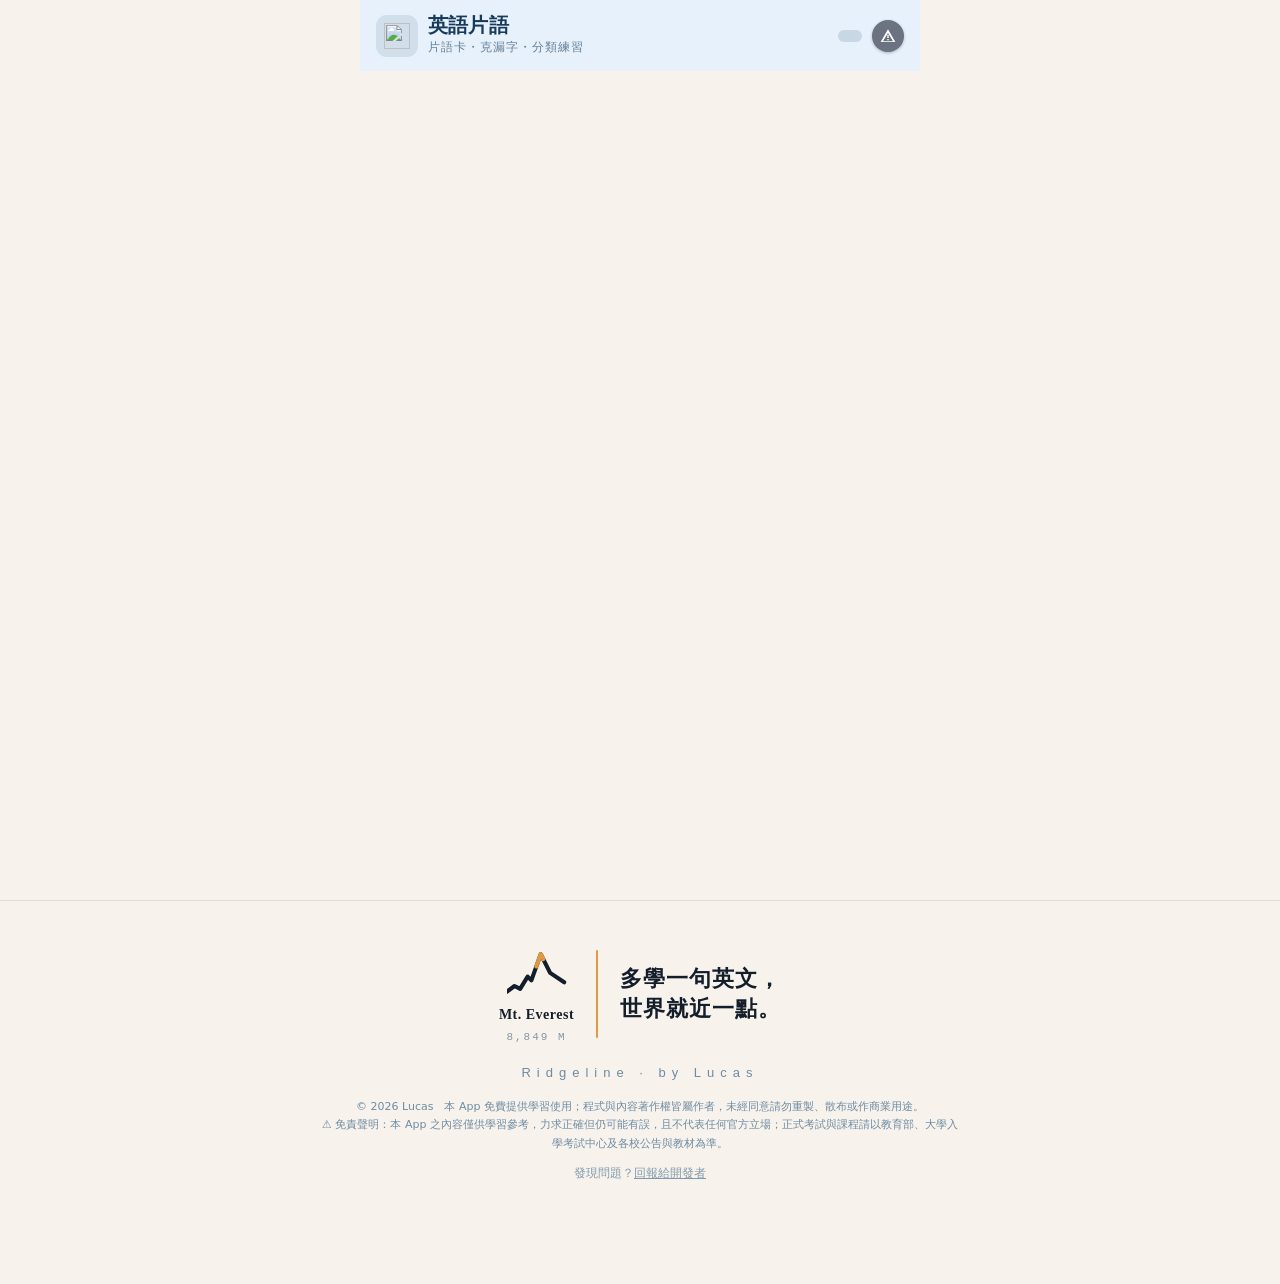
==== commit c420bfca: "deploy 918_english-phrases from monorepo 364fa95a7c15bc4acfaaf21b0aeb3cefaae3536a" ====
--- a/app/app.template.html
+++ b/app/app.template.html
@@ -679,6 +679,113 @@
     </div>
     <p class="rl-sig-by">Ridgeline · by Lucas</p>
     <p style="font-size:11px;line-height:1.7;color:var(--muted);max-width:640px;margin:14px auto 0">© 2026 Lucas　本 App 免費提供學習使用；程式與內容著作權皆屬作者，未經同意請勿重製、散布或作商業用途。<br>⚠️ 免責聲明：本 App 之內容僅供學習參考，力求正確但仍可能有誤，且不代表任何官方立場；正式考試與課程請以教育部、大學入學考試中心及各校公告與教材為準。</p>
+<!--RL_FEEDBACK_START--><p style="font-size:11.5px;color:var(--muted);opacity:.85;margin-top:10px">發現問題？<a href="mailto:weiwynn8899@gmail.com?subject=App%E5%95%8F%E9%A1%8C%E5%9B%9E%E5%A0%B1%EF%BC%8D918_english-phrases" style="color:inherit;text-decoration:underline">回報給開發者</a></p><!--RL_FEEDBACK_END-->
   </footer>
+<!--REPORT_BTN_START-->
+<style>
+.reportFab{width:32px;height:32px;border-radius:50%;background:#6B7280;border:none;
+  cursor:pointer;display:flex;align-items:center;justify-content:center;
+  padding:0;flex:0 0 auto;box-shadow:0 1px 3px rgba(0,0,0,.25);text-decoration:none}
+.reportFab.reportFallback{position:fixed;top:12px;right:12px;z-index:9999}
+.reportFab:focus-visible{outline:2px solid #fff;outline-offset:2px}
+</style>
+<script>
+(function(){
+  if(document.querySelector('.reportFab')) return;
+  var h = document.querySelector('header');
+  function isFlex(el){ var d = getComputedStyle(el).display; return d === 'flex' || d === 'inline-flex'; }
+  var row = null;
+  if(h){
+    var candidates = [h];
+    for(var i=0;i<h.children.length;i++) candidates.push(h.children[i]);
+    for(var i=0;i<candidates.length;i++){
+      if(isFlex(candidates[i]) && candidates[i].children.length > 0){ row = candidates[i]; break; }
+    }
+  }
+  var a = document.createElement('a');
+  a.href = "mailto:weiwynn8899@gmail.com?subject=App%E5%95%8F%E9%A1%8C%E5%9B%9E%E5%A0%B1%EF%BC%8D918_english-phrases";
+  a.className = 'reportFab';
+  a.setAttribute('aria-label','回報問題給開發者');
+  a.title = '回報問題給開發者';
+  a.innerHTML = '<svg viewBox="0 0 24 24" width="16" height="16" aria-hidden="true"><path fill="#fff" d="M12 2 1 21h22L12 2Zm0 5.5 7.53 12.5H4.47L12 7.5ZM11 10v5h2v-5h-2Zm0 6.5v2h2v-2h-2Z"/></svg>';
+  if(row){
+    row.appendChild(a);
+  } else if(h){
+    var cs = getComputedStyle(h);
+    if(cs.position === 'static') h.style.position = 'relative';
+    a.className += ' reportFallback';
+    h.appendChild(a);
+  } else {
+    a.className += ' reportFallback';
+    document.body.appendChild(a);
+  }
+})();
+</script>
+<!--REPORT_BTN_END-->
+<!--RIDGELINE_INSTALL_START-->
+<div class="rdg-install" id="rdgInstall" style="display:none">
+  <button type="button" id="rdgInstallBtn">📲 安裝到桌面</button>
+</div>
+<div id="rdgIos"><div class="rdg-ios-box">
+  <div style="font-size:34px">📲</div>
+  <div style="font-weight:800;font-size:17px;margin:6px 0 4px">安裝到手機桌面</div>
+  <div style="font-size:13.5px;color:#666;line-height:1.7">
+    在 Safari 點下方的<b> 分享 </b><span style="font-size:16px">⬆️</span>，
+    往下找到並點<b>「加入主畫面」</b>，就能像一般 App 一樣從桌面開啟（可離線使用）。
+  </div>
+  <button type="button" id="rdgIosClose">知道了</button>
+</div></div>
+<style>
+/* v2026-08-24：品牌稽核抓到——這裡原本是青綠色漸層+陰影(#14B8A6/#0d9488)，
+   完全不在 ridgeline-tokens.json 色盤內，且違反 rules.no_gradient/no_shadow。
+   改成破曉金(#DE9A45)實色+深色文字；iOS「知道了」改岩藍(#2C4459)，避免
+   跟金色安裝鈕同框變成兩處金(no_second_gold)。這兩個值是字面量不是
+   var()——這支腳本套用到的 App 不保證都有定義 --warn/--ink2 這兩個
+   CSS 變數，字面量才能通用。 */
+.rdg-install{margin:0 auto 14px;max-width:340px;text-align:center}
+.rdg-install.rdg-fixed{position:fixed;left:50%;bottom:calc(env(safe-area-inset-bottom,0px) + 72px);
+  transform:translateX(-50%);z-index:99980;margin:0;width:auto}
+.rdg-install button{width:100%;border:0;border-radius:13px;padding:12px 20px;font-size:15px;font-weight:800;
+  cursor:pointer;background:#DE9A45;color:#2E1B06;
+  font-family:inherit;letter-spacing:1px}
+.rdg-install button:active{transform:translateY(1px)}
+#rdgIos{position:fixed;inset:0;z-index:100000;display:none;align-items:center;justify-content:center;
+  background:rgba(6,8,10,.6);-webkit-backdrop-filter:blur(4px);backdrop-filter:blur(4px);padding:22px}
+#rdgIos.open{display:flex}
+.rdg-ios-box{background:#fff;color:#222;max-width:330px;width:100%;border-radius:18px;padding:24px 22px 18px;
+  text-align:center;box-shadow:0 22px 60px rgba(0,0,0,.4);
+  font-family:-apple-system,BlinkMacSystemFont,"Segoe UI","Noto Sans TC","PingFang TC","Microsoft JhengHei",sans-serif}
+.rdg-ios-box #rdgIosClose{margin-top:16px;width:100%;border:0;border-radius:12px;padding:11px;font-size:14.5px;
+  font-weight:700;background:#2C4459;color:#fff;cursor:pointer}
+</style>
+<script>
+(function(){
+  var wrap=document.getElementById('rdgInstall'),btn=document.getElementById('rdgInstallBtn'),
+      ios=document.getElementById('rdgIos'),iosClose=document.getElementById('rdgIosClose');
+  if(!wrap||!btn)return;
+  var dp=null,want=false;
+  var standalone=(window.matchMedia&&matchMedia('(display-mode:standalone)').matches)||navigator.standalone===true;
+  var isIOS=/iphone|ipad|ipod/i.test(navigator.userAgent)||(navigator.platform==='MacIntel'&&navigator.maxTouchPoints>1);
+  function mount(){
+    var f=document.getElementById('rdgFoot');
+    if(f){ if(wrap.parentNode!==f) f.insertBefore(wrap,f.firstChild); wrap.classList.remove('rdg-fixed'); }
+    else { if(wrap.parentNode!==document.body) document.body.appendChild(wrap); wrap.classList.add('rdg-fixed'); }
+  }
+  function refresh(){ if(standalone){wrap.style.display='none';return;} if(want){ mount(); wrap.style.display='block'; } }
+  window.addEventListener('beforeinstallprompt',function(e){e.preventDefault();dp=e;want=true;refresh();});
+  window.addEventListener('appinstalled',function(){want=false;wrap.style.display='none';dp=null;});
+  btn.addEventListener('click',function(){
+    if(dp){ dp.prompt(); var c=dp.userChoice; dp=null; want=false;
+      function hide(){wrap.style.display='none';} if(c&&c.then){c.then(hide,hide);} else {hide();}
+    } else if(ios){ ios.classList.add('open'); }
+  });
+  iosClose&&iosClose.addEventListener('click',function(){ios.classList.remove('open');});
+  ios&&ios.addEventListener('click',function(e){if(e.target===ios)ios.classList.remove('open');});
+  if(isIOS){ want=true; }
+  function later(){ setTimeout(refresh,700); }
+  if(document.readyState==='complete') later(); else window.addEventListener('load',later);
+})();
+</script>
+<!--RIDGELINE_INSTALL_END-->
 </body>
 </html>
